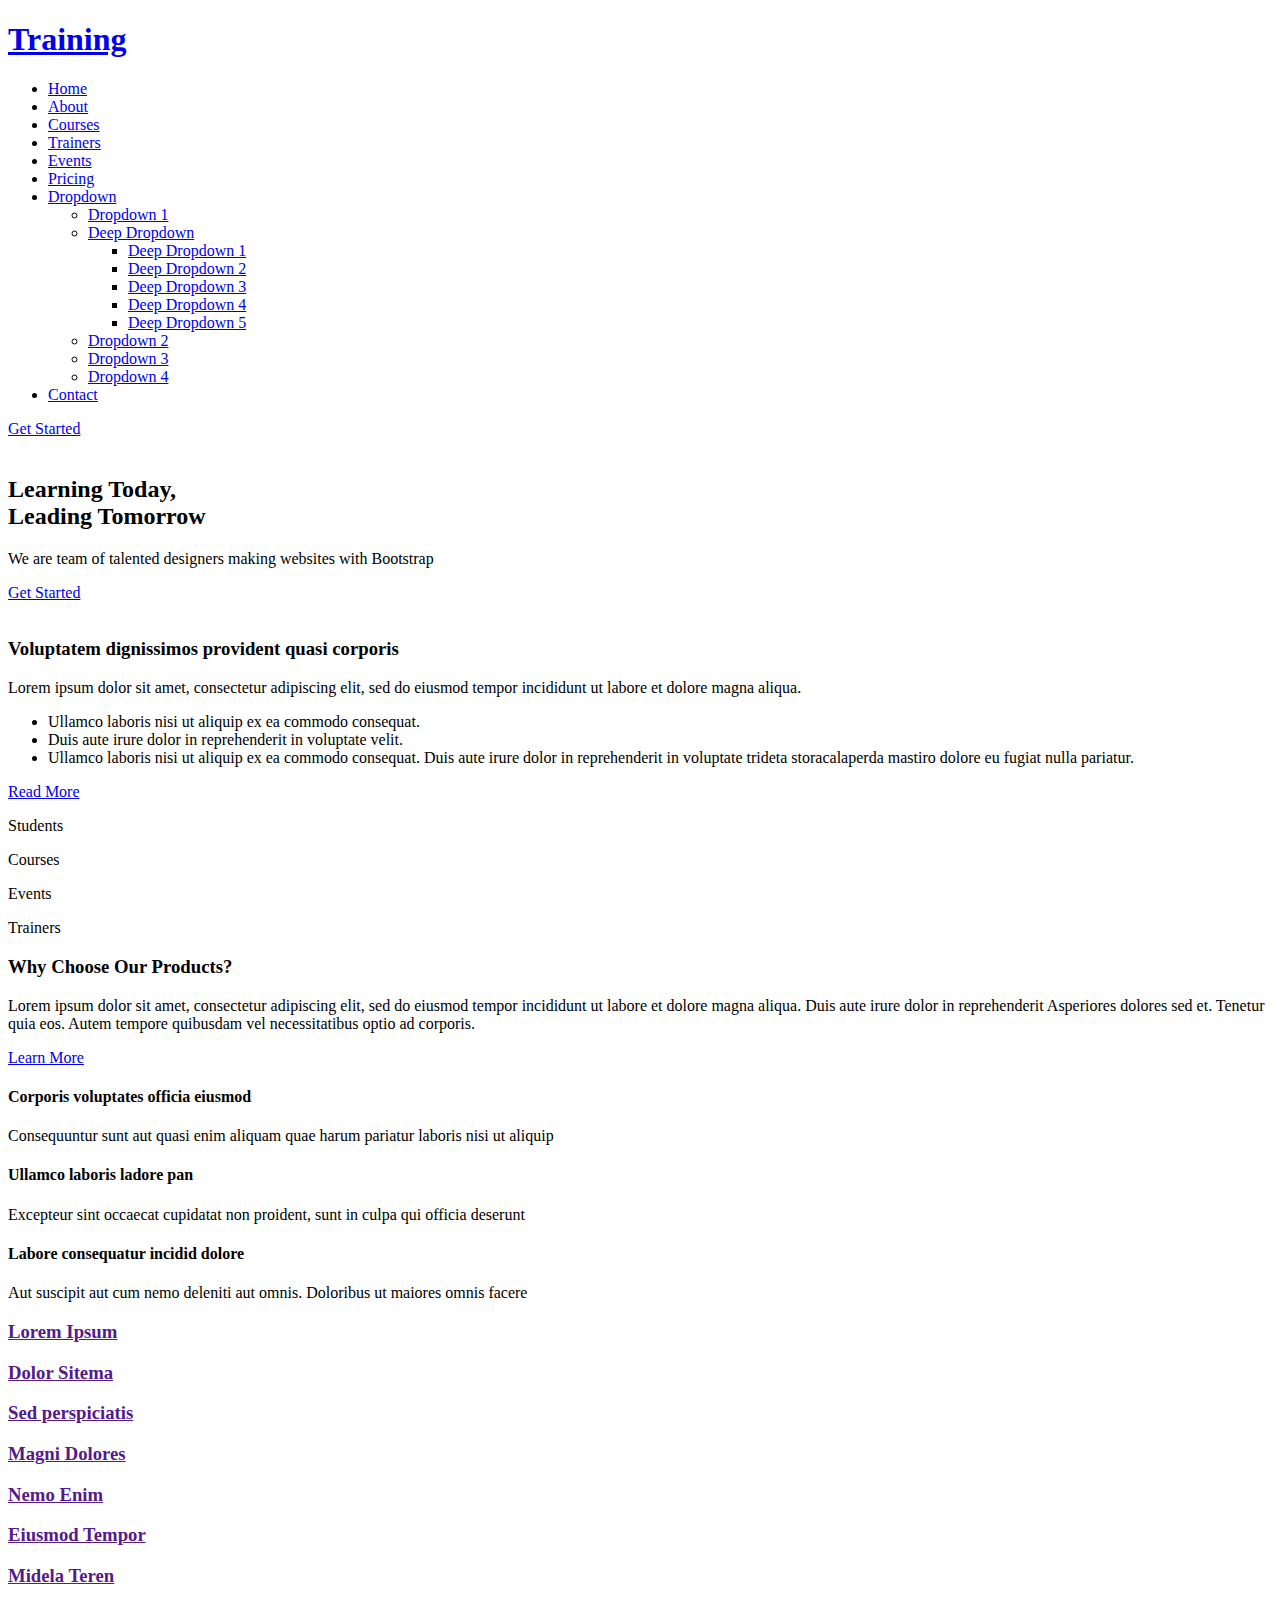
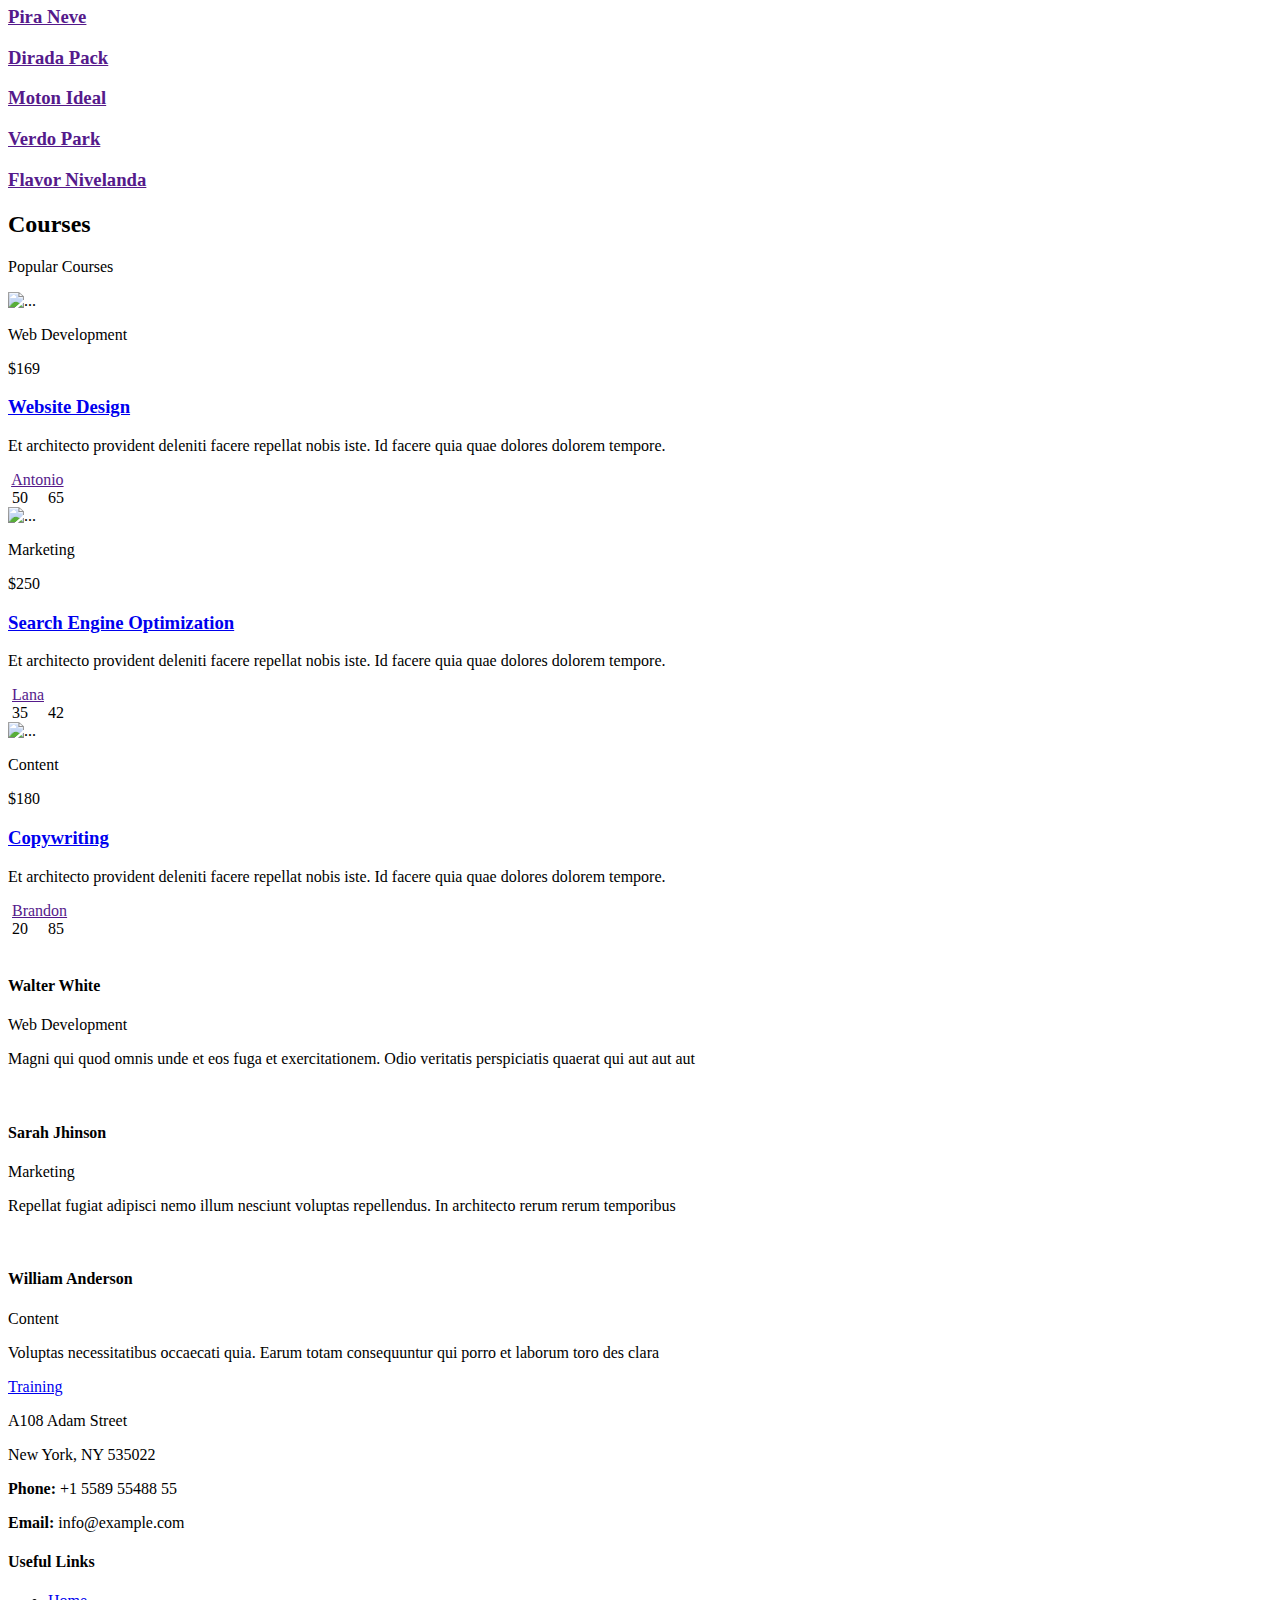
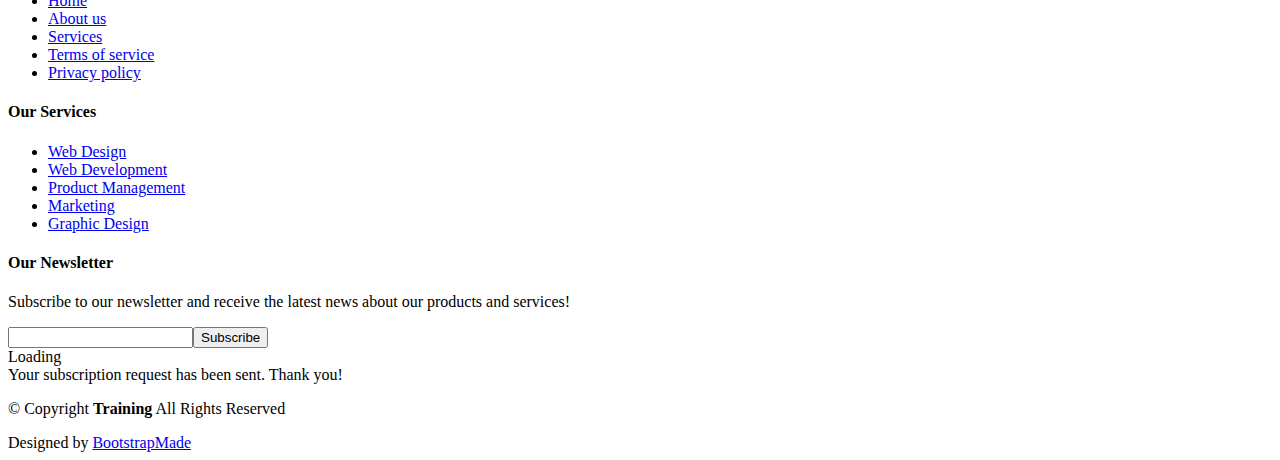
==== index.html @ cc20bf3d "first commit" ====
<!DOCTYPE html>
<html lang="en">

<head>
  <meta charset="utf-8">
  <meta content="width=device-width, initial-scale=1.0" name="viewport">
  <title>Index - Training Bootstrap Template</title>
  <meta content="" name="description">
  <meta content="" name="keywords">

  <!-- Favicons -->
  <link href="assets/img/favicon.png" rel="icon">
  <link href="assets/img/apple-touch-icon.png" rel="apple-touch-icon">

  <!-- Fonts -->
  <link href="https://fonts.googleapis.com" rel="preconnect">
  <link href="https://fonts.gstatic.com" rel="preconnect" crossorigin>
  <link href="https://fonts.googleapis.com/css2?family=Open+Sans:ital,wght@0,300;0,400;0,500;0,600;0,700;0,800;1,300;1,400;1,500;1,600;1,700;1,800&family=Poppins:ital,wght@0,100;0,200;0,300;0,400;0,500;0,600;0,700;0,800;0,900;1,100;1,200;1,300;1,400;1,500;1,600;1,700;1,800;1,900&family=Raleway:ital,wght@0,100;0,200;0,300;0,400;0,500;0,600;0,700;0,800;0,900;1,100;1,200;1,300;1,400;1,500;1,600;1,700;1,800;1,900&display=swap" rel="stylesheet">

  <!-- Vendor CSS Files -->
  <link href="assets/vendor/bootstrap/css/bootstrap.min.css" rel="stylesheet">
  <link href="assets/vendor/bootstrap-icons/bootstrap-icons.css" rel="stylesheet">
  <link href="assets/vendor/aos/aos.css" rel="stylesheet">
  <link href="assets/vendor/glightbox/css/glightbox.min.css" rel="stylesheet">
  <link href="assets/vendor/swiper/swiper-bundle.min.css" rel="stylesheet">

  <!-- Main CSS File -->
  <link href="assets/css/main.css" rel="stylesheet">

  <!-- =======================================================
  * Template Name: Training
  * Template URL: https://bootstrapmade.com/Training-free-education-bootstrap-theme/
  * Updated: May 10 2024 with Bootstrap v5.3.3
  * Author: BootstrapMade.com
  * License: https://bootstrapmade.com/license/
  ======================================================== -->
</head>

<body class="index-page">

  <header id="header" class="header d-flex align-items-center sticky-top">
    <div class="container-fluid container-xl position-relative d-flex align-items-center">

      <a href="index.html" class="logo d-flex align-items-center me-auto">
        <!-- Uncomment the line below if you also wish to use an image logo -->
        <!-- <img src="assets/img/logo.png" alt=""> -->
        <h1 class="sitename">Training</h1>
      </a>

      <nav id="navmenu" class="navmenu">
        <ul>
          <li><a href="index.html" class="active">Home</a></li>
          <li><a href="about.html">About</a></li>
          <li><a href="courses.html">Courses</a></li>
          <li><a href="trainers.html">Trainers</a></li>
          <li><a href="events.html">Events</a></li>
          <li><a href="pricing.html">Pricing</a></li>
          <li class="dropdown"><a href="#"><span>Dropdown</span> <i class="bi bi-chevron-down toggle-dropdown"></i></a>
            <ul>
              <li><a href="#">Dropdown 1</a></li>
              <li class="dropdown"><a href="#"><span>Deep Dropdown</span> <i class="bi bi-chevron-down toggle-dropdown"></i></a>
                <ul>
                  <li><a href="#">Deep Dropdown 1</a></li>
                  <li><a href="#">Deep Dropdown 2</a></li>
                  <li><a href="#">Deep Dropdown 3</a></li>
                  <li><a href="#">Deep Dropdown 4</a></li>
                  <li><a href="#">Deep Dropdown 5</a></li>
                </ul>
              </li>
              <li><a href="#">Dropdown 2</a></li>
              <li><a href="#">Dropdown 3</a></li>
              <li><a href="#">Dropdown 4</a></li>
            </ul>
          </li>
          <li><a href="contact.html">Contact</a></li>
        </ul>
        <i class="mobile-nav-toggle d-xl-none bi bi-list"></i>
      </nav>

      <a class="btn-getstarted" href="courses.html">Get Started</a>

    </div>
  </header>

  <main class="main">

    <!-- Hero Section -->
    <section id="hero" class="hero section">

      <img src="assets/img/hero-bg.jpg" alt="" data-aos="fade-in">

      <div class="container">
        <h2 data-aos="fade-up" data-aos-delay="100" class="">Learning Today,<br>Leading Tomorrow</h2>
        <p data-aos="fade-up" data-aos-delay="200">We are team of talented designers making websites with Bootstrap</p>
        <div class="d-flex mt-4" data-aos="fade-up" data-aos-delay="300">
          <a href="courses.html" class="btn-get-started">Get Started</a>
        </div>
      </div>

    </section><!-- /Hero Section -->

    <!-- About Section -->
    <section id="about" class="about section">

      <div class="container">

        <div class="row gy-4">

          <div class="col-lg-6 order-1 order-lg-2" data-aos="fade-up" data-aos-delay="100">
            <img src="assets/img/about.jpg" class="img-fluid" alt="">
          </div>

          <div class="col-lg-6 order-2 order-lg-1 content" data-aos="fade-up" data-aos-delay="200">
            <h3>Voluptatem dignissimos provident quasi corporis</h3>
            <p class="fst-italic">
              Lorem ipsum dolor sit amet, consectetur adipiscing elit, sed do eiusmod tempor incididunt ut labore et dolore
              magna aliqua.
            </p>
            <ul>
              <li><i class="bi bi-check-circle"></i> <span>Ullamco laboris nisi ut aliquip ex ea commodo consequat.</span></li>
              <li><i class="bi bi-check-circle"></i> <span>Duis aute irure dolor in reprehenderit in voluptate velit.</span></li>
              <li><i class="bi bi-check-circle"></i> <span>Ullamco laboris nisi ut aliquip ex ea commodo consequat. Duis aute irure dolor in reprehenderit in voluptate trideta storacalaperda mastiro dolore eu fugiat nulla pariatur.</span></li>
            </ul>
            <a href="#" class="read-more"><span>Read More</span><i class="bi bi-arrow-right"></i></a>
          </div>

        </div>

      </div>

    </section><!-- /About Section -->

    <!-- Counts Section -->
    <section id="counts" class="section counts">

      <div class="container" data-aos="fade-up" data-aos-delay="100">

        <div class="row gy-4">

          <div class="col-lg-3 col-md-6">
            <div class="stats-item text-center w-100 h-100">
              <span data-purecounter-start="0" data-purecounter-end="1232" data-purecounter-duration="1" class="purecounter"></span>
              <p class="">Students</p>
            </div>
          </div><!-- End Stats Item -->

          <div class="col-lg-3 col-md-6">
            <div class="stats-item text-center w-100 h-100">
              <span data-purecounter-start="0" data-purecounter-end="64" data-purecounter-duration="1" class="purecounter"></span>
              <p class="">Courses</p>
            </div>
          </div><!-- End Stats Item -->

          <div class="col-lg-3 col-md-6">
            <div class="stats-item text-center w-100 h-100">
              <span data-purecounter-start="0" data-purecounter-end="42" data-purecounter-duration="1" class="purecounter"></span>
              <p class="">Events</p>
            </div>
          </div><!-- End Stats Item -->

          <div class="col-lg-3 col-md-6">
            <div class="stats-item text-center w-100 h-100">
              <span data-purecounter-start="0" data-purecounter-end="24" data-purecounter-duration="1" class="purecounter"></span>
              <p class="">Trainers</p>
            </div>
          </div><!-- End Stats Item -->

        </div>

      </div>

    </section><!-- /Counts Section -->

    <!-- Why Us Section -->
    <section id="why-us" class="section why-us">

      <div class="container">

        <div class="row gy-4">

          <div class="col-lg-4" data-aos="fade-up" data-aos-delay="100">
            <div class="why-box">
              <h3>Why Choose Our Products?</h3>
              <p>
                Lorem ipsum dolor sit amet, consectetur adipiscing elit, sed do eiusmod tempor incididunt ut labore et dolore magna aliqua. Duis aute irure dolor in reprehenderit
                Asperiores dolores sed et. Tenetur quia eos. Autem tempore quibusdam vel necessitatibus optio ad corporis.
              </p>
              <div class="text-center">
                <a href="#" class="more-btn"><span>Learn More</span> <i class="bi bi-chevron-right"></i></a>
              </div>
            </div>
          </div><!-- End Why Box -->

          <div class="col-lg-8 d-flex align-items-stretch">
            <div class="row gy-4" data-aos="fade-up" data-aos-delay="200">

              <div class="col-xl-4">
                <div class="icon-box d-flex flex-column justify-content-center align-items-center">
                  <i class="bi bi-clipboard-data"></i>
                  <h4>Corporis voluptates officia eiusmod</h4>
                  <p>Consequuntur sunt aut quasi enim aliquam quae harum pariatur laboris nisi ut aliquip</p>
                </div>
              </div><!-- End Icon Box -->

              <div class="col-xl-4" data-aos="fade-up" data-aos-delay="300">
                <div class="icon-box d-flex flex-column justify-content-center align-items-center">
                  <i class="bi bi-gem"></i>
                  <h4>Ullamco laboris ladore pan</h4>
                  <p>Excepteur sint occaecat cupidatat non proident, sunt in culpa qui officia deserunt</p>
                </div>
              </div><!-- End Icon Box -->

              <div class="col-xl-4" data-aos="fade-up" data-aos-delay="400">
                <div class="icon-box d-flex flex-column justify-content-center align-items-center">
                  <i class="bi bi-inboxes"></i>
                  <h4>Labore consequatur incidid dolore</h4>
                  <p>Aut suscipit aut cum nemo deleniti aut omnis. Doloribus ut maiores omnis facere</p>
                </div>
              </div><!-- End Icon Box -->

            </div>
          </div>

        </div>

      </div>

    </section><!-- /Why Us Section -->

    <!-- Features Section -->
    <section id="features" class="features section">

      <div class="container">

        <div class="row gy-4">

          <div class="col-lg-3 col-md-4" data-aos="fade-up" data-aos-delay="100">
            <div class="features-item">
              <i class="bi bi-eye" style="color: #ffbb2c;"></i>
              <h3><a href="" class="stretched-link">Lorem Ipsum</a></h3>
            </div>
          </div><!-- End Feature Item -->

          <div class="col-lg-3 col-md-4" data-aos="fade-up" data-aos-delay="200">
            <div class="features-item">
              <i class="bi bi-infinity" style="color: #5578ff;"></i>
              <h3><a href="" class="stretched-link">Dolor Sitema</a></h3>
            </div>
          </div><!-- End Feature Item -->

          <div class="col-lg-3 col-md-4" data-aos="fade-up" data-aos-delay="300">
            <div class="features-item">
              <i class="bi bi-mortarboard" style="color: #e80368;"></i>
              <h3><a href="" class="stretched-link">Sed perspiciatis</a></h3>
            </div>
          </div><!-- End Feature Item -->

          <div class="col-lg-3 col-md-4" data-aos="fade-up" data-aos-delay="400">
            <div class="features-item">
              <i class="bi bi-nut" style="color: #e361ff;"></i>
              <h3><a href="" class="stretched-link">Magni Dolores</a></h3>
            </div>
          </div><!-- End Feature Item -->

          <div class="col-lg-3 col-md-4" data-aos="fade-up" data-aos-delay="500">
            <div class="features-item">
              <i class="bi bi-shuffle" style="color: #47aeff;"></i>
              <h3><a href="" class="stretched-link">Nemo Enim</a></h3>
            </div>
          </div><!-- End Feature Item -->

          <div class="col-lg-3 col-md-4" data-aos="fade-up" data-aos-delay="600">
            <div class="features-item">
              <i class="bi bi-star" style="color: #ffa76e;"></i>
              <h3><a href="" class="stretched-link">Eiusmod Tempor</a></h3>
            </div>
          </div><!-- End Feature Item -->

          <div class="col-lg-3 col-md-4" data-aos="fade-up" data-aos-delay="700">
            <div class="features-item">
              <i class="bi bi-x-diamond" style="color: #11dbcf;"></i>
              <h3><a href="" class="stretched-link">Midela Teren</a></h3>
            </div>
          </div><!-- End Feature Item -->

          <div class="col-lg-3 col-md-4" data-aos="fade-up" data-aos-delay="800">
            <div class="features-item">
              <i class="bi bi-camera-video" style="color: #4233ff;"></i>
              <h3><a href="" class="stretched-link">Pira Neve</a></h3>
            </div>
          </div><!-- End Feature Item -->

          <div class="col-lg-3 col-md-4" data-aos="fade-up" data-aos-delay="900">
            <div class="features-item">
              <i class="bi bi-command" style="color: #b2904f;"></i>
              <h3><a href="" class="stretched-link">Dirada Pack</a></h3>
            </div>
          </div><!-- End Feature Item -->

          <div class="col-lg-3 col-md-4" data-aos="fade-up" data-aos-delay="1000">
            <div class="features-item">
              <i class="bi bi-dribbble" style="color: #b20969;"></i>
              <h3><a href="" class="stretched-link">Moton Ideal</a></h3>
            </div>
          </div><!-- End Feature Item -->

          <div class="col-lg-3 col-md-4" data-aos="fade-up" data-aos-delay="1100">
            <div class="features-item">
              <i class="bi bi-activity" style="color: #ff5828;"></i>
              <h3><a href="" class="stretched-link">Verdo Park</a></h3>
            </div>
          </div><!-- End Feature Item -->

          <div class="col-lg-3 col-md-4" data-aos="fade-up" data-aos-delay="1200">
            <div class="features-item">
              <i class="bi bi-brightness-high" style="color: #29cc61;"></i>
              <h3><a href="" class="stretched-link">Flavor Nivelanda</a></h3>
            </div>
          </div><!-- End Feature Item -->

        </div>

      </div>

    </section><!-- /Features Section -->

    <!-- Courses Section -->
    <section id="courses" class="courses section">

      <!-- Section Title -->
      <div class="container section-title" data-aos="fade-up">
        <h2>Courses</h2>
        <p class="">Popular Courses</p>
      </div><!-- End Section Title -->

      <div class="container">

        <div class="row">

          <div class="col-lg-4 col-md-6 d-flex align-items-stretch" data-aos="zoom-in" data-aos-delay="100">
            <div class="course-item">
              <img src="assets/img/course-1.jpg" class="img-fluid" alt="...">
              <div class="course-content">
                <div class="d-flex justify-content-between align-items-center mb-3">
                  <p class="category">Web Development</p>
                  <p class="price">$169</p>
                </div>

                <h3><a href="course-details.html">Website Design</a></h3>
                <p class="description">Et architecto provident deleniti facere repellat nobis iste. Id facere quia quae dolores dolorem tempore.</p>
                <div class="trainer d-flex justify-content-between align-items-center">
                  <div class="trainer-profile d-flex align-items-center">
                    <img src="assets/img/trainers/trainer-1-2.jpg" class="img-fluid" alt="">
                    <a href="" class="trainer-link">Antonio</a>
                  </div>
                  <div class="trainer-rank d-flex align-items-center">
                    <i class="bi bi-person user-icon"></i>&nbsp;50
                    &nbsp;&nbsp;
                    <i class="bi bi-heart heart-icon"></i>&nbsp;65
                  </div>
                </div>
              </div>
            </div>
          </div> <!-- End Course Item-->

          <div class="col-lg-4 col-md-6 d-flex align-items-stretch mt-4 mt-md-0" data-aos="zoom-in" data-aos-delay="200">
            <div class="course-item">
              <img src="assets/img/course-2.jpg" class="img-fluid" alt="...">
              <div class="course-content">
                <div class="d-flex justify-content-between align-items-center mb-3">
                  <p class="category">Marketing</p>
                  <p class="price">$250</p>
                </div>

                <h3><a href="course-details.html">Search Engine Optimization</a></h3>
                <p class="description">Et architecto provident deleniti facere repellat nobis iste. Id facere quia quae dolores dolorem tempore.</p>
                <div class="trainer d-flex justify-content-between align-items-center">
                  <div class="trainer-profile d-flex align-items-center">
                    <img src="assets/img/trainers/trainer-2-2.jpg" class="img-fluid" alt="">
                    <a href="" class="trainer-link">Lana</a>
                  </div>
                  <div class="trainer-rank d-flex align-items-center">
                    <i class="bi bi-person user-icon"></i>&nbsp;35
                    &nbsp;&nbsp;
                    <i class="bi bi-heart heart-icon"></i>&nbsp;42
                  </div>
                </div>
              </div>
            </div>
          </div> <!-- End Course Item-->

          <div class="col-lg-4 col-md-6 d-flex align-items-stretch mt-4 mt-lg-0" data-aos="zoom-in" data-aos-delay="300">
            <div class="course-item">
              <img src="assets/img/course-3.jpg" class="img-fluid" alt="...">
              <div class="course-content">
                <div class="d-flex justify-content-between align-items-center mb-3">
                  <p class="category">Content</p>
                  <p class="price">$180</p>
                </div>

                <h3><a href="course-details.html">Copywriting</a></h3>
                <p class="description">Et architecto provident deleniti facere repellat nobis iste. Id facere quia quae dolores dolorem tempore.</p>
                <div class="trainer d-flex justify-content-between align-items-center">
                  <div class="trainer-profile d-flex align-items-center">
                    <img src="assets/img/trainers/trainer-3-2.jpg" class="img-fluid" alt="">
                    <a href="" class="trainer-link">Brandon</a>
                  </div>
                  <div class="trainer-rank d-flex align-items-center">
                    <i class="bi bi-person user-icon"></i>&nbsp;20
                    &nbsp;&nbsp;
                    <i class="bi bi-heart heart-icon"></i>&nbsp;85
                  </div>
                </div>
              </div>
            </div>
          </div> <!-- End Course Item-->

        </div>

      </div>

    </section><!-- /Courses Section -->

    <!-- Trainers Index Section -->
    <section id="trainers-index" class="section trainers-index">

      <div class="container">

        <div class="row">

          <div class="col-lg-4 col-md-6 d-flex" data-aos="fade-up" data-aos-delay="100">
            <div class="member">
              <img src="assets/img/trainers/trainer-1.jpg" class="img-fluid" alt="">
              <div class="member-content">
                <h4>Walter White</h4>
                <span>Web Development</span>
                <p>
                  Magni qui quod omnis unde et eos fuga et exercitationem. Odio veritatis perspiciatis quaerat qui aut aut aut
                </p>
                <div class="social">
                  <a href=""><i class="bi bi-twitter"></i></a>
                  <a href=""><i class="bi bi-facebook"></i></a>
                  <a href=""><i class="bi bi-instagram"></i></a>
                  <a href=""><i class="bi bi-linkedin"></i></a>
                </div>
              </div>
            </div>
          </div><!-- End Team Member -->

          <div class="col-lg-4 col-md-6 d-flex" data-aos="fade-up" data-aos-delay="200">
            <div class="member">
              <img src="assets/img/trainers/trainer-2.jpg" class="img-fluid" alt="">
              <div class="member-content">
                <h4>Sarah Jhinson</h4>
                <span>Marketing</span>
                <p>
                  Repellat fugiat adipisci nemo illum nesciunt voluptas repellendus. In architecto rerum rerum temporibus
                </p>
                <div class="social">
                  <a href=""><i class="bi bi-twitter"></i></a>
                  <a href=""><i class="bi bi-facebook"></i></a>
                  <a href=""><i class="bi bi-instagram"></i></a>
                  <a href=""><i class="bi bi-linkedin"></i></a>
                </div>
              </div>
            </div>
          </div><!-- End Team Member -->

          <div class="col-lg-4 col-md-6 d-flex" data-aos="fade-up" data-aos-delay="300">
            <div class="member">
              <img src="assets/img/trainers/trainer-3.jpg" class="img-fluid" alt="">
              <div class="member-content">
                <h4>William Anderson</h4>
                <span>Content</span>
                <p>
                  Voluptas necessitatibus occaecati quia. Earum totam consequuntur qui porro et laborum toro des clara
                </p>
                <div class="social">
                  <a href=""><i class="bi bi-twitter"></i></a>
                  <a href=""><i class="bi bi-facebook"></i></a>
                  <a href=""><i class="bi bi-instagram"></i></a>
                  <a href=""><i class="bi bi-linkedin"></i></a>
                </div>
              </div>
            </div>
          </div><!-- End Team Member -->

        </div>

      </div>

    </section><!-- /Trainers Index Section -->

  </main>

  <footer id="footer" class="footer position-relative">

    <div class="container footer-top">
      <div class="row gy-4">
        <div class="col-lg-4 col-md-6 footer-about">
          <a href="index.html" class="logo d-flex align-items-center">
            <span class="sitename">Training</span>
          </a>
          <div class="footer-contact pt-3">
            <p>A108 Adam Street</p>
            <p>New York, NY 535022</p>
            <p class="mt-3"><strong>Phone:</strong> <span>+1 5589 55488 55</span></p>
            <p><strong>Email:</strong> <span>info@example.com</span></p>
          </div>
          <div class="social-links d-flex mt-4">
            <a href=""><i class="bi bi-twitter"></i></a>
            <a href=""><i class="bi bi-facebook"></i></a>
            <a href=""><i class="bi bi-instagram"></i></a>
            <a href=""><i class="bi bi-linkedin"></i></a>
          </div>
        </div>

        <div class="col-lg-2 col-md-3 footer-links">
          <h4>Useful Links</h4>
          <ul>
            <li><a href="#">Home</a></li>
            <li><a href="#">About us</a></li>
            <li><a href="#">Services</a></li>
            <li><a href="#">Terms of service</a></li>
            <li><a href="#">Privacy policy</a></li>
          </ul>
        </div>

        <div class="col-lg-2 col-md-3 footer-links">
          <h4>Our Services</h4>
          <ul>
            <li><a href="#">Web Design</a></li>
            <li><a href="#">Web Development</a></li>
            <li><a href="#">Product Management</a></li>
            <li><a href="#">Marketing</a></li>
            <li><a href="#">Graphic Design</a></li>
          </ul>
        </div>

        <div class="col-lg-4 col-md-12 footer-newsletter">
          <h4>Our Newsletter</h4>
          <p>Subscribe to our newsletter and receive the latest news about our products and services!</p>
          <form action="forms/newsletter.php" method="post" class="php-email-form">
            <div class="newsletter-form"><input type="email" name="email"><input type="submit" value="Subscribe"></div>
            <div class="loading">Loading</div>
            <div class="error-message"></div>
            <div class="sent-message">Your subscription request has been sent. Thank you!</div>
          </form>
        </div>

      </div>
    </div>

    <div class="container copyright text-center mt-4">
      <p>© <span>Copyright</span> <strong class="px-1 sitename">Training</strong> <span>All Rights Reserved</span></p>
      <div class="credits">
        <!-- All the links in the footer should remain intact. -->
        <!-- You can delete the links only if you've purchased the pro version. -->
        <!-- Licensing information: https://bootstrapmade.com/license/ -->
        <!-- Purchase the pro version with working PHP/AJAX contact form: [buy-url] -->
        Designed by <a href="https://bootstrapmade.com/">BootstrapMade</a>
      </div>
    </div>

  </footer>

  <!-- Scroll Top -->
  <a href="#" id="scroll-top" class="scroll-top d-flex align-items-center justify-content-center"><i class="bi bi-arrow-up-short"></i></a>

  <!-- Preloader -->
  <div id="preloader"></div>

  <!-- Vendor JS Files -->
  <script src="assets/vendor/bootstrap/js/bootstrap.bundle.min.js"></script>
  <script src="assets/vendor/php-email-form/validate.js"></script>
  <script src="assets/vendor/aos/aos.js"></script>
  <script src="assets/vendor/glightbox/js/glightbox.min.js"></script>
  <script src="assets/vendor/purecounter/purecounter_vanilla.js"></script>
  <script src="assets/vendor/swiper/swiper-bundle.min.js"></script>

  <!-- Main JS File -->
  <script src="assets/js/main.js"></script>

</body>

</html>
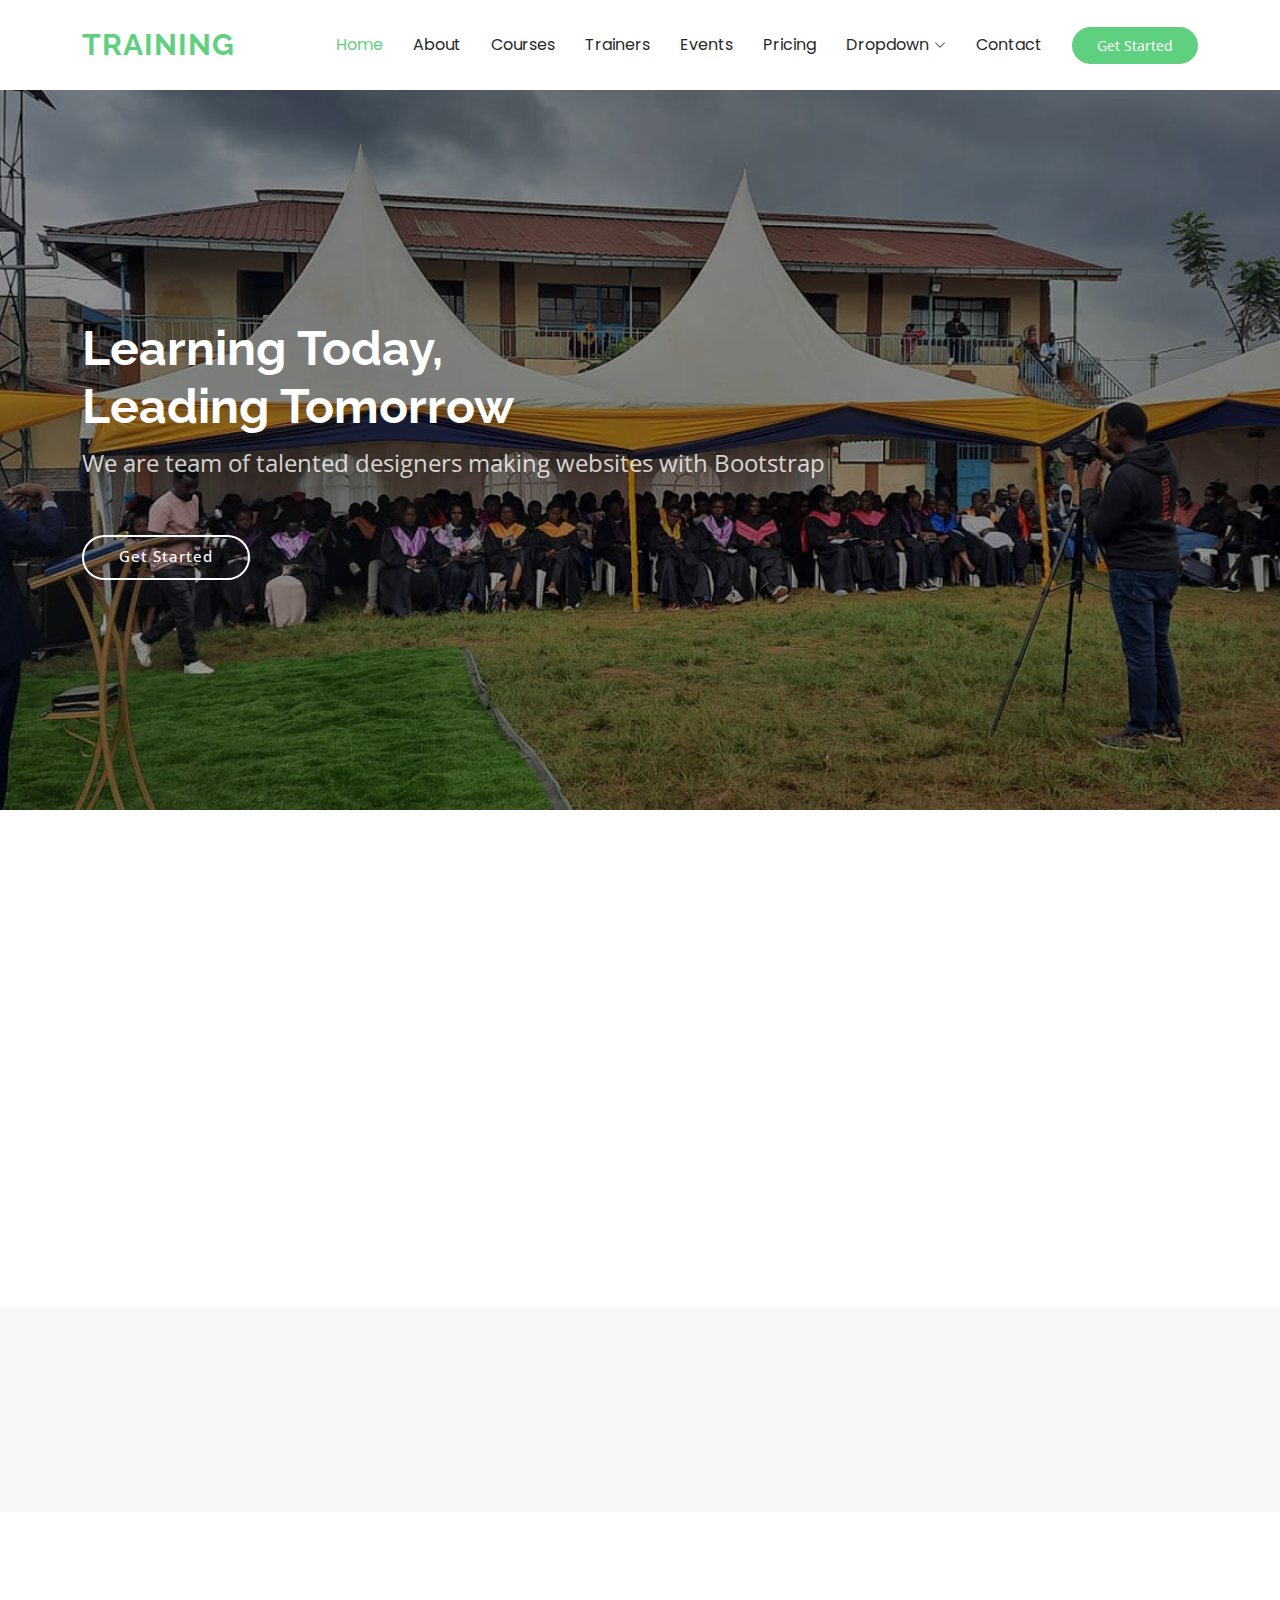
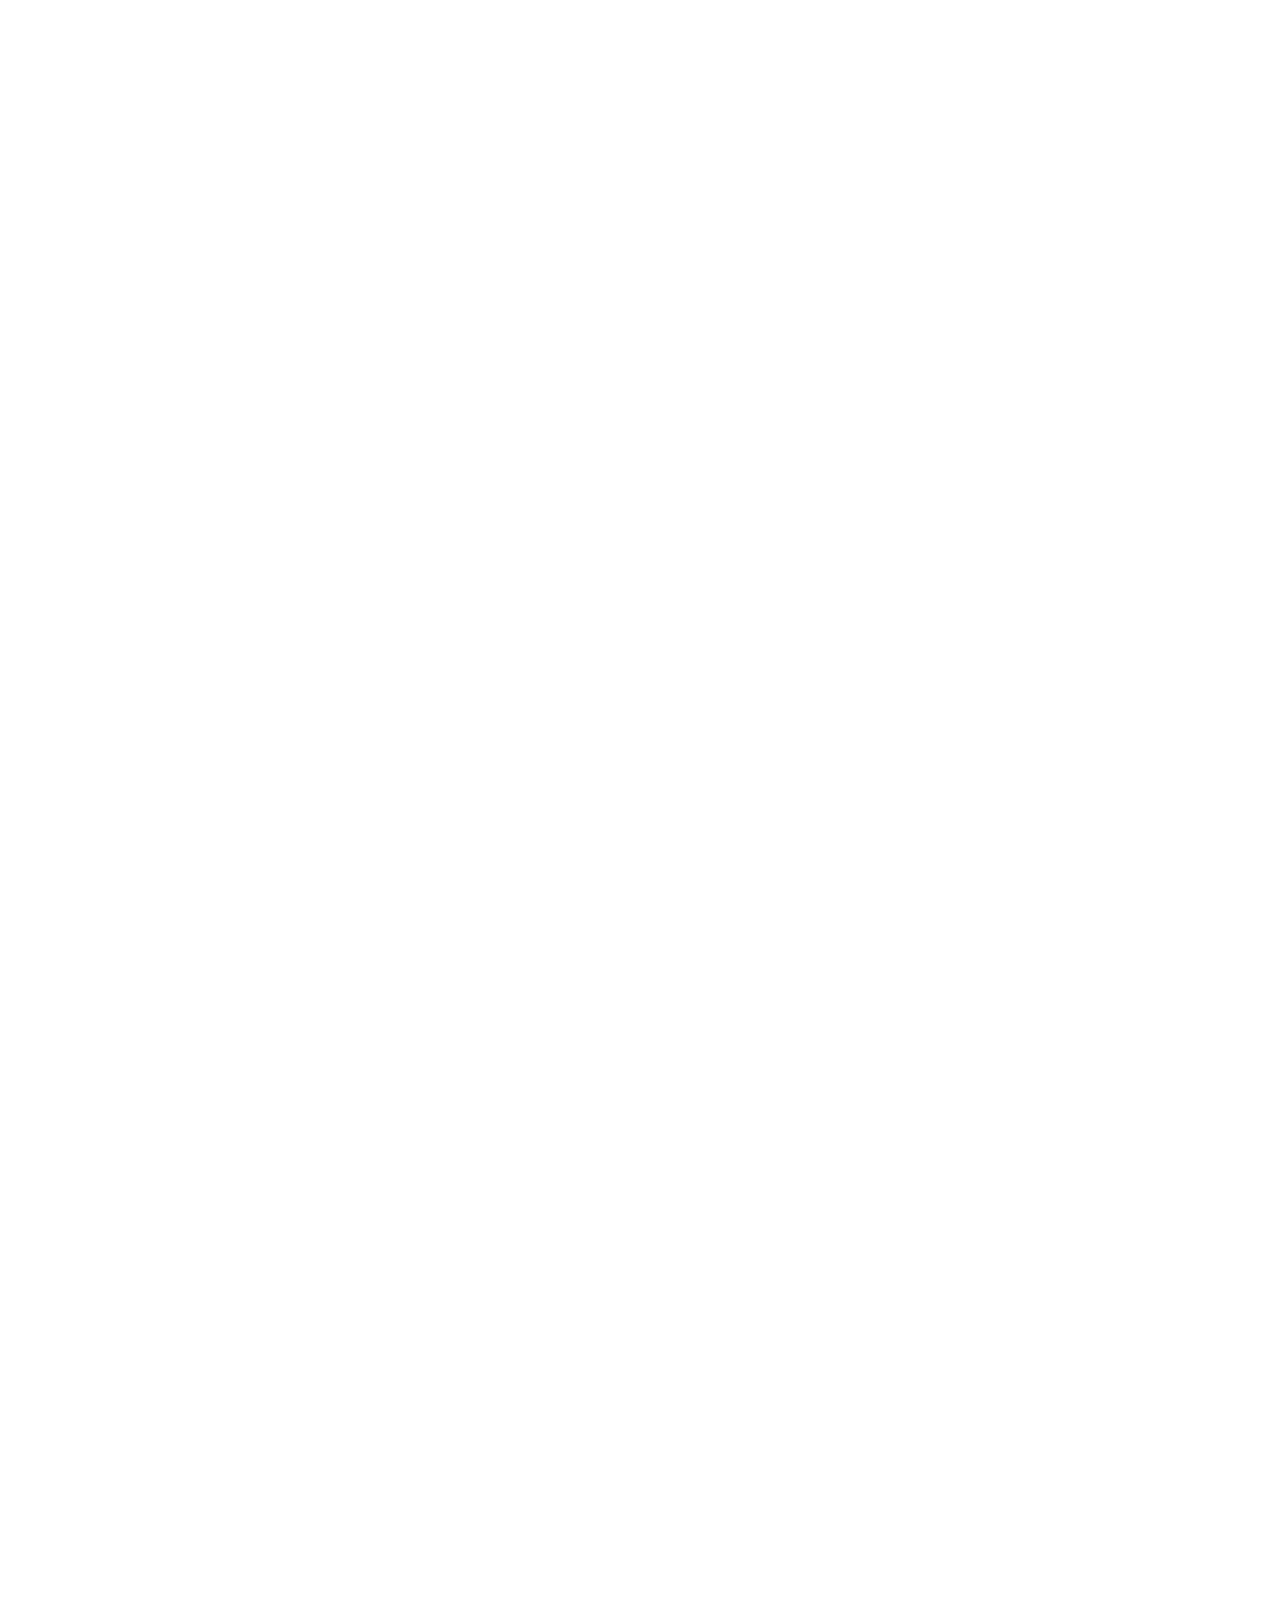
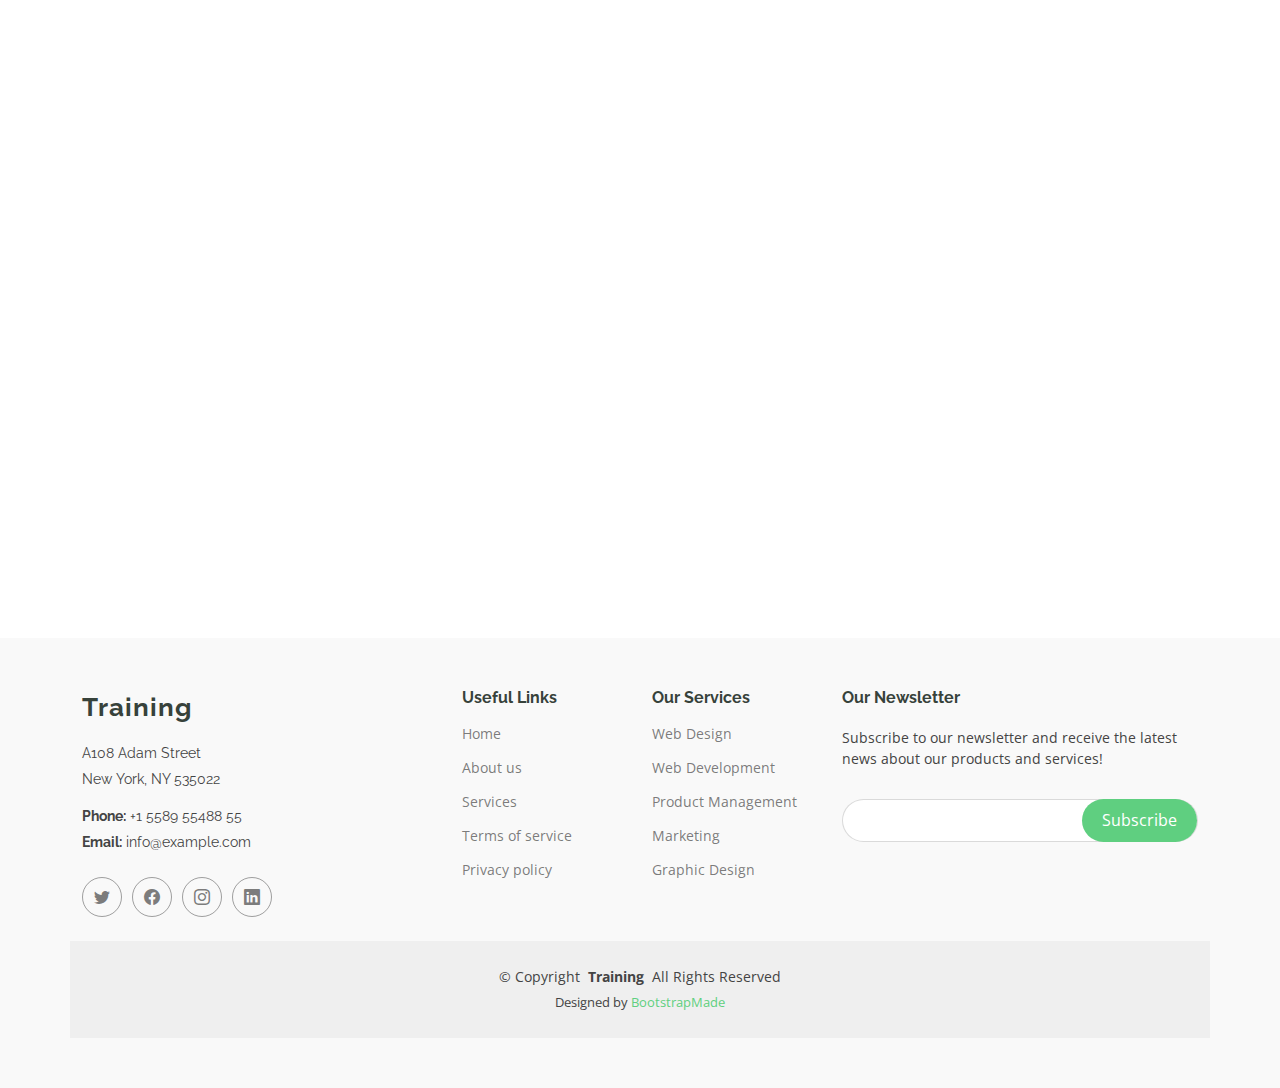
==== commit 3571e60e: "first commit" ====
--- a/index.html
+++ b/index.html
@@ -87,7 +87,7 @@
     <!-- Hero Section -->
     <section id="hero" class="hero section">
 
-      <img src="assets/img/hero-bg.jpg" alt="" data-aos="fade-in">
+      <img src="assets/img/poly/poly 1.jpg" alt="" data-aos="fade-in">
 
       <div class="container">
         <h2 data-aos="fade-up" data-aos-delay="100" class="">Learning Today,<br>Leading Tomorrow</h2>
@@ -107,7 +107,7 @@
         <div class="row gy-4">
 
           <div class="col-lg-6 order-1 order-lg-2" data-aos="fade-up" data-aos-delay="100">
-            <img src="assets/img/about.jpg" class="img-fluid" alt="">
+            <img src="assets/img/poly/poly 2.jpg" class="img-fluid" alt="">
           </div>
 
           <div class="col-lg-6 order-2 order-lg-1 content" data-aos="fade-up" data-aos-delay="200">
@@ -339,14 +339,14 @@
 
           <div class="col-lg-4 col-md-6 d-flex align-items-stretch" data-aos="zoom-in" data-aos-delay="100">
             <div class="course-item">
-              <img src="assets/img/course-1.jpg" class="img-fluid" alt="...">
+              <img src="assets/img/poly/poly 3.jpg" class="img-fluid" alt="...">
               <div class="course-content">
                 <div class="d-flex justify-content-between align-items-center mb-3">
-                  <p class="category">Web Development</p>
+                  <p class="category">Food Technology</p>
                   <p class="price">$169</p>
                 </div>
 
-                <h3><a href="course-details.html">Website Design</a></h3>
+                <h3><a href="course-details.html">Food Technology</a></h3>
                 <p class="description">Et architecto provident deleniti facere repellat nobis iste. Id facere quia quae dolores dolorem tempore.</p>
                 <div class="trainer d-flex justify-content-between align-items-center">
                   <div class="trainer-profile d-flex align-items-center">
@@ -365,14 +365,14 @@
 
           <div class="col-lg-4 col-md-6 d-flex align-items-stretch mt-4 mt-md-0" data-aos="zoom-in" data-aos-delay="200">
             <div class="course-item">
-              <img src="assets/img/course-2.jpg" class="img-fluid" alt="...">
+              <img src="assets/img/poly/poly 6.jpg" class="img-fluid" alt="...">
               <div class="course-content">
                 <div class="d-flex justify-content-between align-items-center mb-3">
-                  <p class="category">Marketing</p>
+                  <p class="category">Plumbing</p>
                   <p class="price">$250</p>
                 </div>
 
-                <h3><a href="course-details.html">Search Engine Optimization</a></h3>
+                <h3><a href="course-details.html">Plumbing</a></h3>
                 <p class="description">Et architecto provident deleniti facere repellat nobis iste. Id facere quia quae dolores dolorem tempore.</p>
                 <div class="trainer d-flex justify-content-between align-items-center">
                   <div class="trainer-profile d-flex align-items-center">
@@ -391,14 +391,14 @@
 
           <div class="col-lg-4 col-md-6 d-flex align-items-stretch mt-4 mt-lg-0" data-aos="zoom-in" data-aos-delay="300">
             <div class="course-item">
-              <img src="assets/img/course-3.jpg" class="img-fluid" alt="...">
+              <img src="assets/img/poly/poly 5.jpg" class="img-fluid" alt="...">
               <div class="course-content">
                 <div class="d-flex justify-content-between align-items-center mb-3">
-                  <p class="category">Content</p>
+                  <p class="category">Welding</p>
                   <p class="price">$180</p>
                 </div>
 
-                <h3><a href="course-details.html">Copywriting</a></h3>
+                <h3><a href="course-details.html">Welding </a></h3>
                 <p class="description">Et architecto provident deleniti facere repellat nobis iste. Id facere quia quae dolores dolorem tempore.</p>
                 <div class="trainer d-flex justify-content-between align-items-center">
                   <div class="trainer-profile d-flex align-items-center">
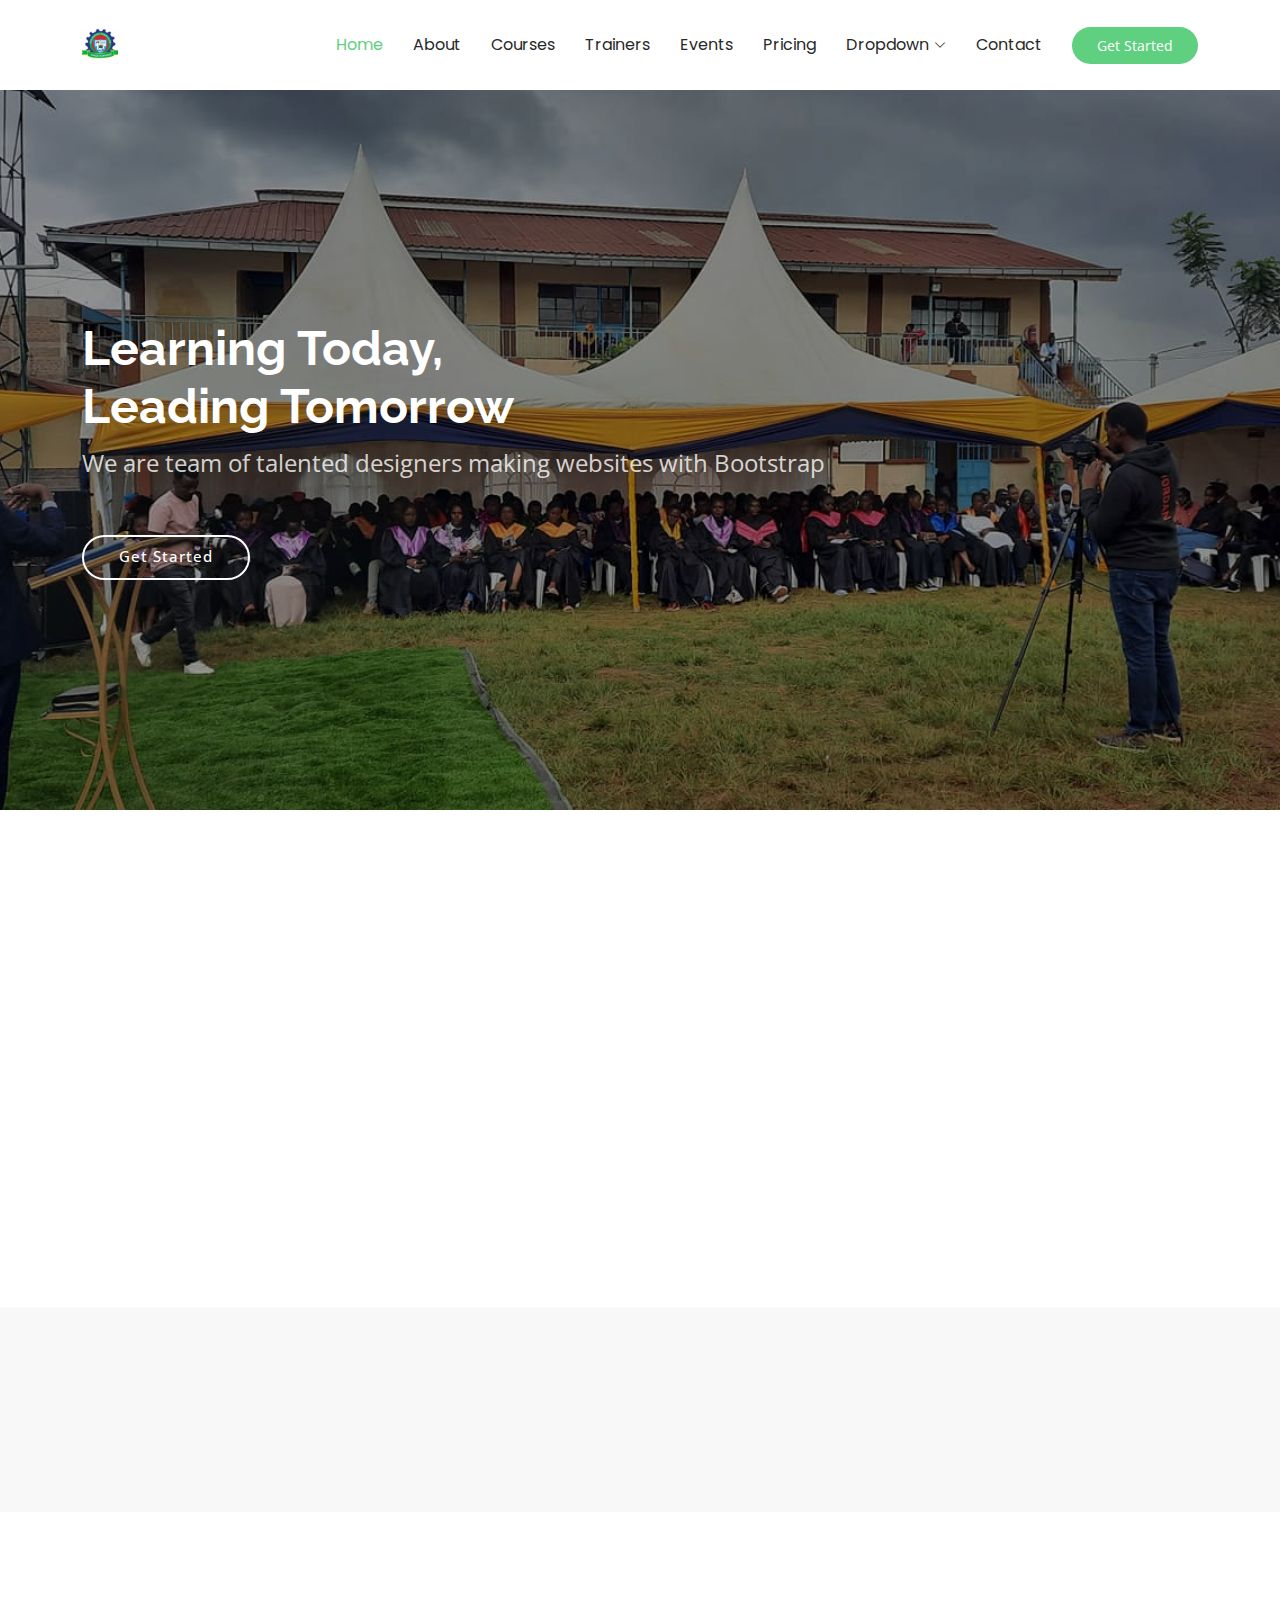
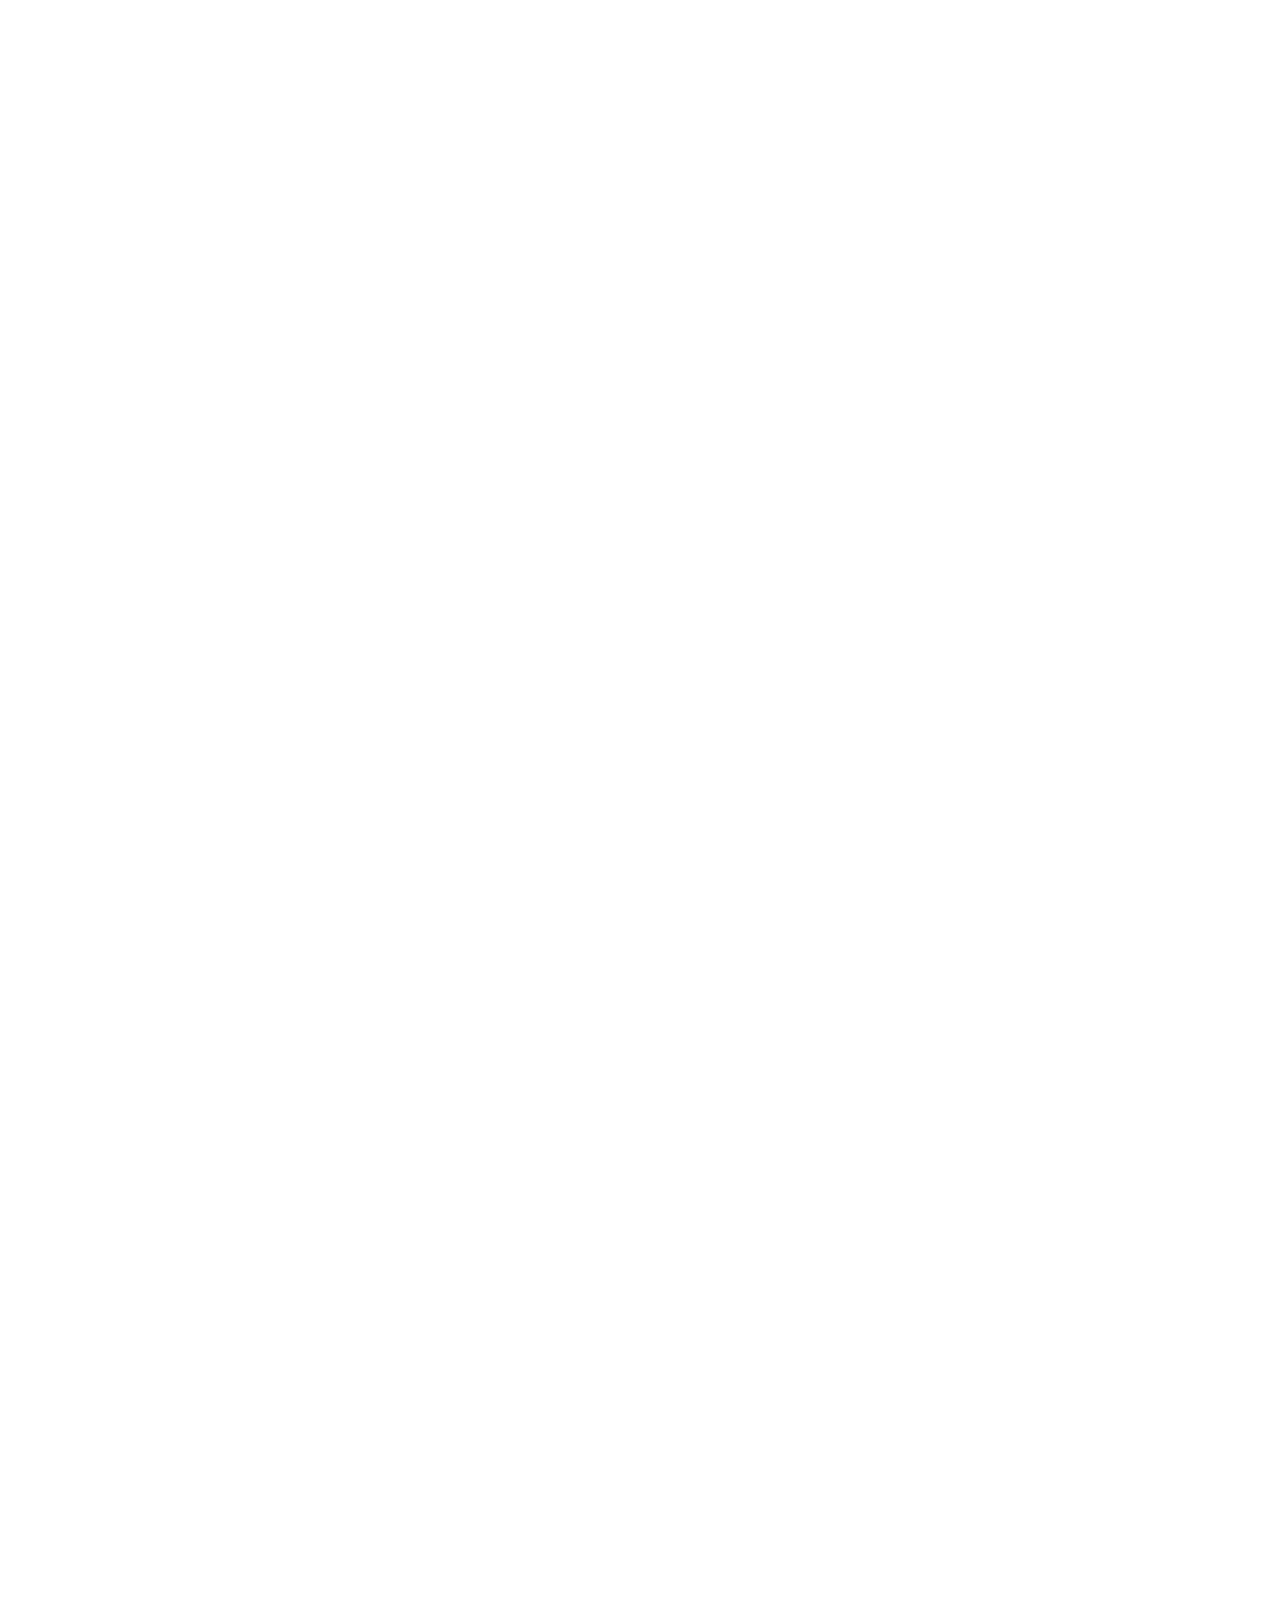
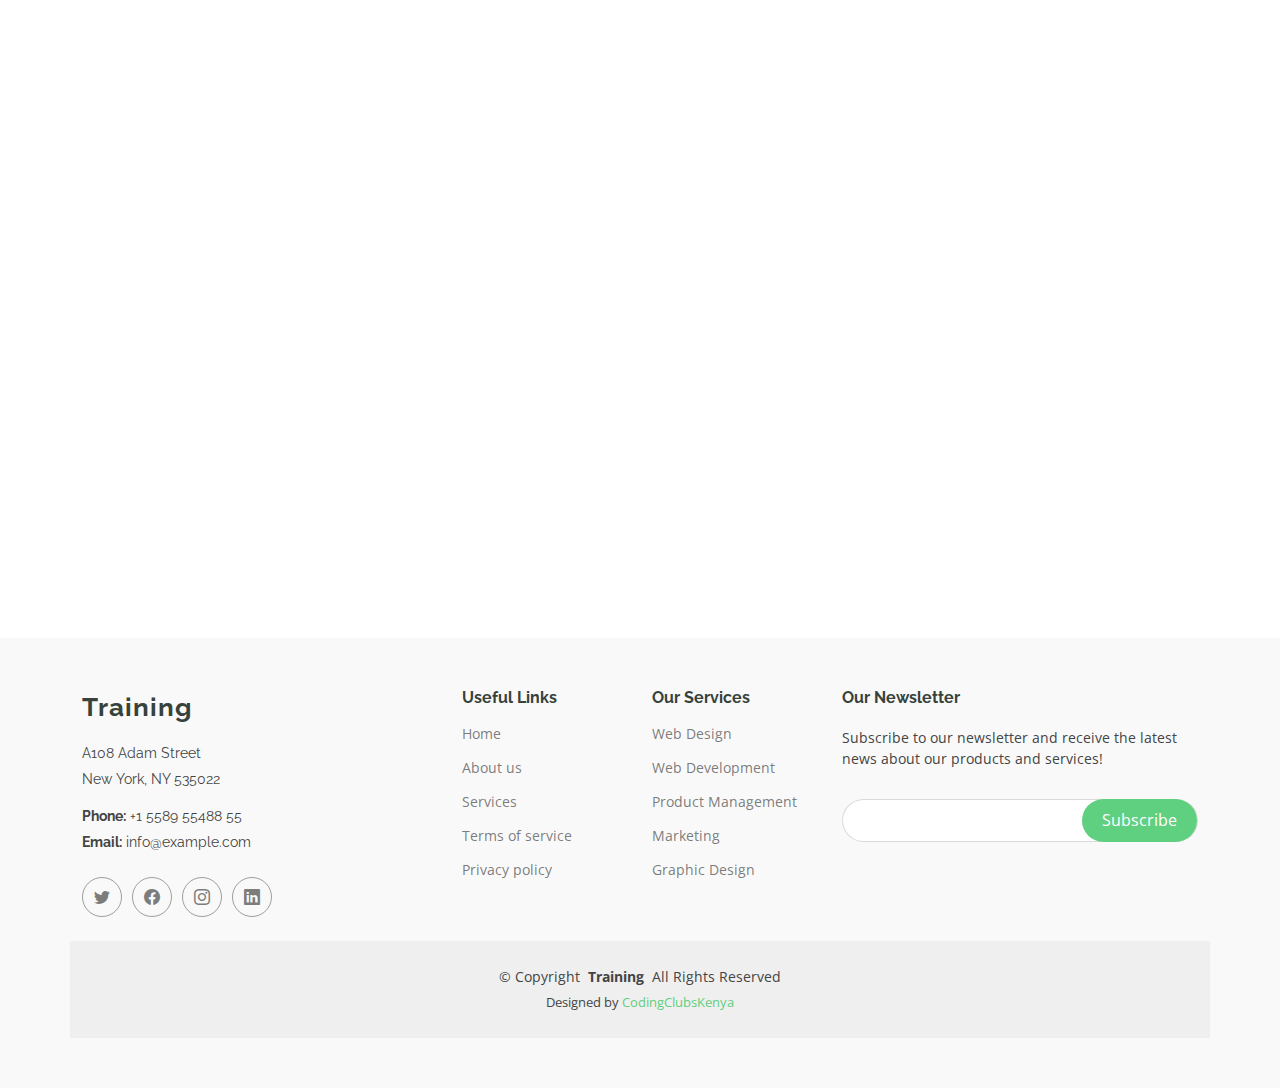
==== commit ef8100eb: "first commit" ====
--- a/index.html
+++ b/index.html
@@ -29,10 +29,10 @@
 
   <!-- =======================================================
   * Template Name: Training
-  * Template URL: https://bootstrapmade.com/Training-free-education-bootstrap-theme/
+  * Template URL: https://CodingClubsKenya.com/Training-free-education-bootstrap-theme/
   * Updated: May 10 2024 with Bootstrap v5.3.3
-  * Author: BootstrapMade.com
-  * License: https://bootstrapmade.com/license/
+  * Author: CodingClubsKenya.com
+  * License: https://CodingClubsKenya.com/license/
   ======================================================== -->
 </head>
 
@@ -44,7 +44,7 @@
       <a href="index.html" class="logo d-flex align-items-center me-auto">
         <!-- Uncomment the line below if you also wish to use an image logo -->
         <!-- <img src="assets/img/logo.png" alt=""> -->
-        <h1 class="sitename">Training</h1>
+        <h1 class="sitename">    <img src="assets/img/poly/OIP.jpg" alt="" data-aos="fade-in"></h1>
       </a>
 
       <nav id="navmenu" class="navmenu">
@@ -556,9 +556,9 @@
       <div class="credits">
         <!-- All the links in the footer should remain intact. -->
         <!-- You can delete the links only if you've purchased the pro version. -->
-        <!-- Licensing information: https://bootstrapmade.com/license/ -->
+        <!-- Licensing information: https://CodingClubsKenya.com/license/ -->
         <!-- Purchase the pro version with working PHP/AJAX contact form: [buy-url] -->
-        Designed by <a href="https://bootstrapmade.com/">BootstrapMade</a>
+        Designed by <a href="https://CodingClubsKenya.com/">CodingClubsKenya</a>
       </div>
     </div>
 
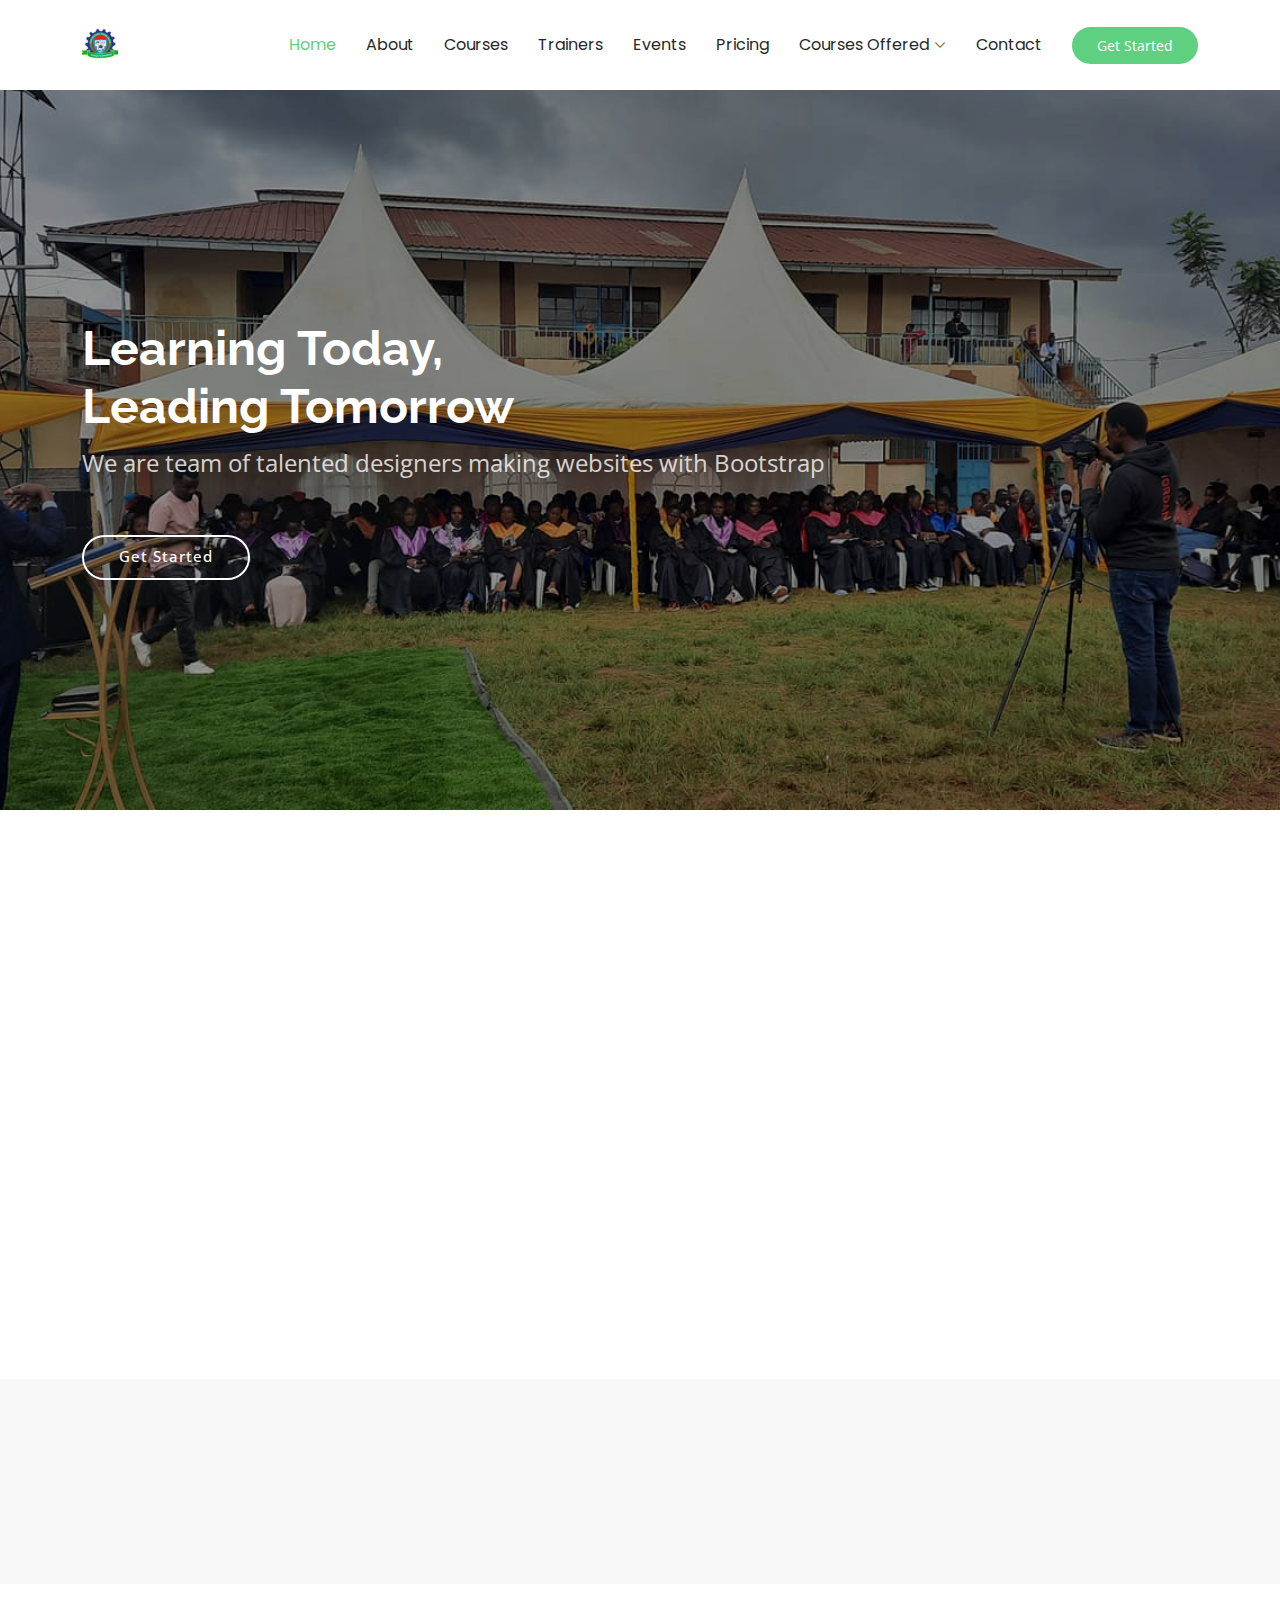
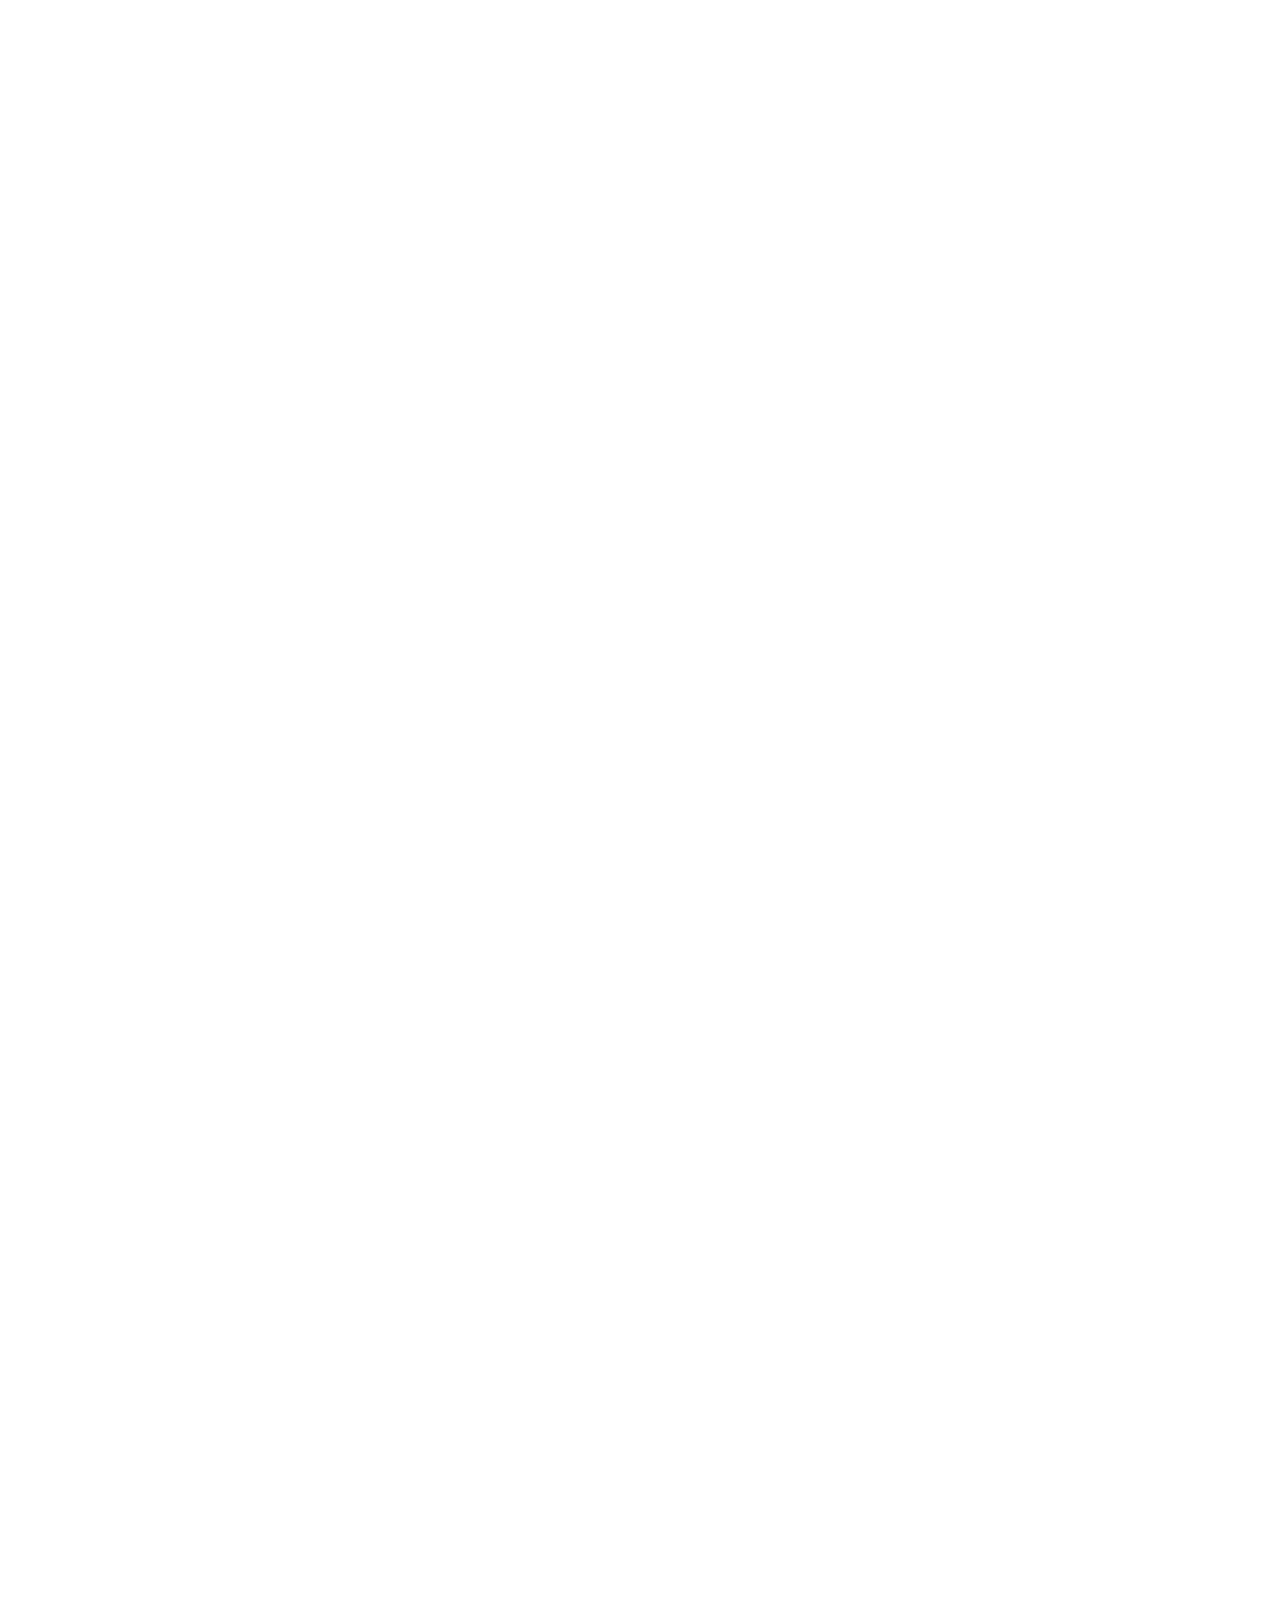
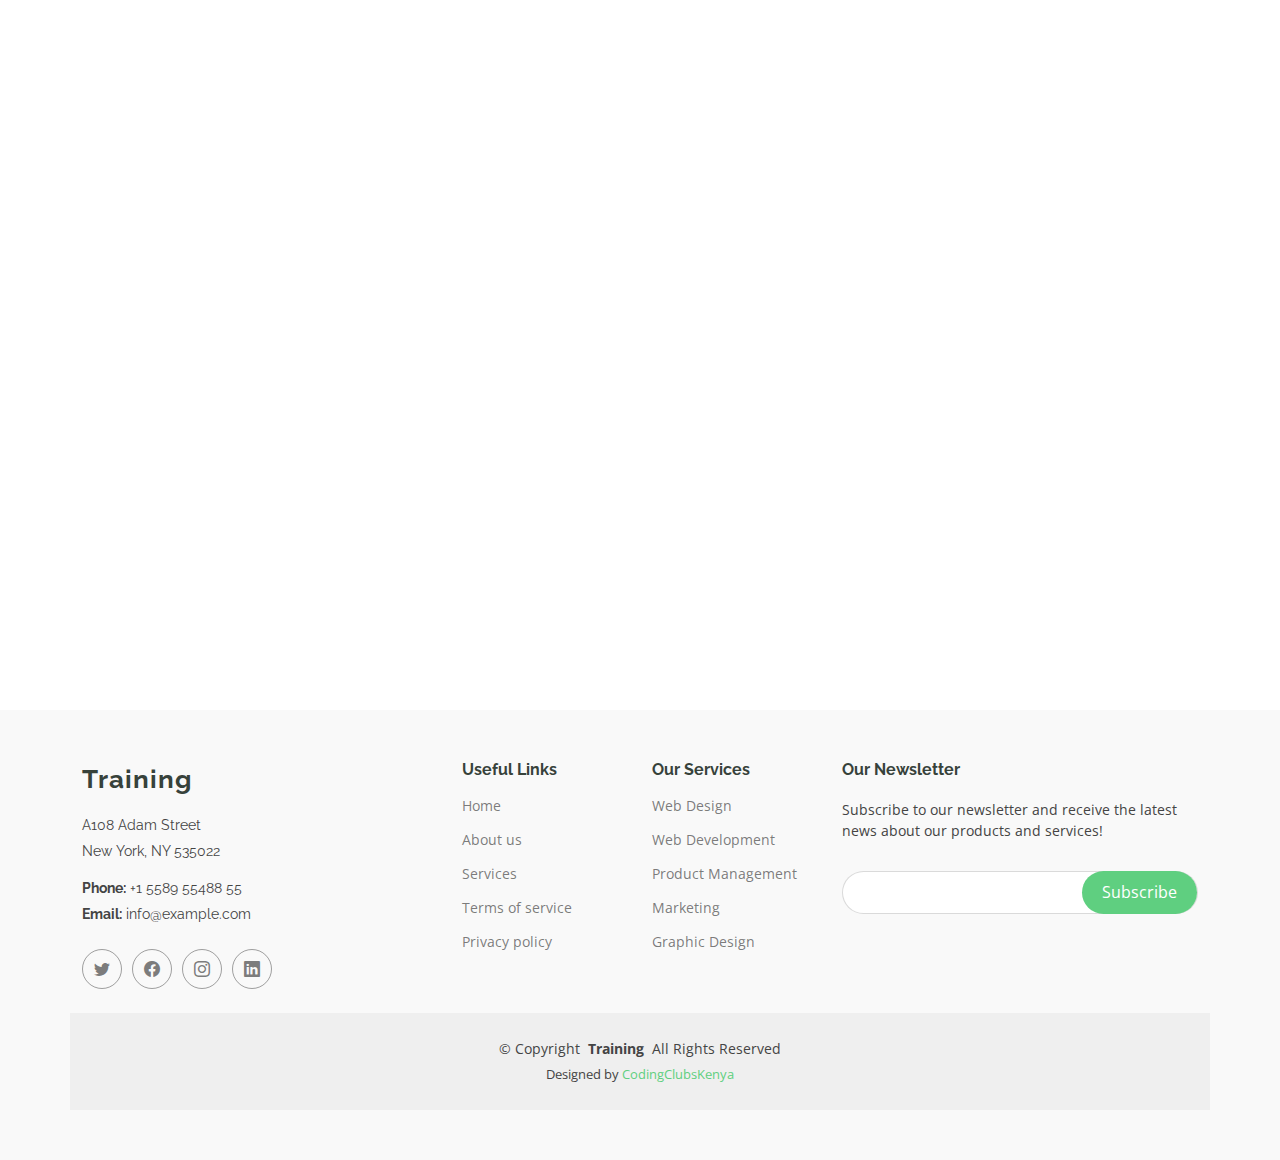
==== commit f9a27b67: "added courses" ====
--- a/index.html
+++ b/index.html
@@ -15,7 +15,9 @@
   <!-- Fonts -->
   <link href="https://fonts.googleapis.com" rel="preconnect">
   <link href="https://fonts.gstatic.com" rel="preconnect" crossorigin>
-  <link href="https://fonts.googleapis.com/css2?family=Open+Sans:ital,wght@0,300;0,400;0,500;0,600;0,700;0,800;1,300;1,400;1,500;1,600;1,700;1,800&family=Poppins:ital,wght@0,100;0,200;0,300;0,400;0,500;0,600;0,700;0,800;0,900;1,100;1,200;1,300;1,400;1,500;1,600;1,700;1,800;1,900&family=Raleway:ital,wght@0,100;0,200;0,300;0,400;0,500;0,600;0,700;0,800;0,900;1,100;1,200;1,300;1,400;1,500;1,600;1,700;1,800;1,900&display=swap" rel="stylesheet">
+  <link
+    href="https://fonts.googleapis.com/css2?family=Open+Sans:ital,wght@0,300;0,400;0,500;0,600;0,700;0,800;1,300;1,400;1,500;1,600;1,700;1,800&family=Poppins:ital,wght@0,100;0,200;0,300;0,400;0,500;0,600;0,700;0,800;0,900;1,100;1,200;1,300;1,400;1,500;1,600;1,700;1,800;1,900&family=Raleway:ital,wght@0,100;0,200;0,300;0,400;0,500;0,600;0,700;0,800;0,900;1,100;1,200;1,300;1,400;1,500;1,600;1,700;1,800;1,900&display=swap"
+    rel="stylesheet">
 
   <!-- Vendor CSS Files -->
   <link href="assets/vendor/bootstrap/css/bootstrap.min.css" rel="stylesheet">
@@ -44,7 +46,7 @@
       <a href="index.html" class="logo d-flex align-items-center me-auto">
         <!-- Uncomment the line below if you also wish to use an image logo -->
         <!-- <img src="assets/img/logo.png" alt=""> -->
-        <h1 class="sitename">    <img src="assets/img/poly/OIP.jpg" alt="" data-aos="fade-in"></h1>
+        <h1 class="sitename"> <img src="assets/img/poly/OIP.jpg" alt="" data-aos="fade-in"></h1>
       </a>
 
       <nav id="navmenu" class="navmenu">
@@ -55,21 +57,83 @@
           <li><a href="trainers.html">Trainers</a></li>
           <li><a href="events.html">Events</a></li>
           <li><a href="pricing.html">Pricing</a></li>
-          <li class="dropdown"><a href="#"><span>Dropdown</span> <i class="bi bi-chevron-down toggle-dropdown"></i></a>
+          <li class="dropdown"><a href="#"><span>Courses Offered</span> <i class="bi bi-chevron-down toggle-dropdown"></i></a>
             <ul>
-              <li><a href="#">Dropdown 1</a></li>
-              <li class="dropdown"><a href="#"><span>Deep Dropdown</span> <i class="bi bi-chevron-down toggle-dropdown"></i></a>
-                <ul>
-                  <li><a href="#">Deep Dropdown 1</a></li>
-                  <li><a href="#">Deep Dropdown 2</a></li>
-                  <li><a href="#">Deep Dropdown 3</a></li>
-                  <li><a href="#">Deep Dropdown 4</a></li>
-                  <li><a href="#">Deep Dropdown 5</a></li>
-                </ul>
-              </li>
-              <li><a href="#">Dropdown 2</a></li>
-              <li><a href="#">Dropdown 3</a></li>
-              <li><a href="#">Dropdown 4</a></li>
+              <li class="dropdown"><a href="#"><span>Business & Management</span> <i
+                    class="bi bi-chevron-down toggle-dropdown"></i></a>
+                <ul>
+                  <li><a href="#">Certificate in Human Resource Management</a></li>
+                  <li><a href="#">Certificate in Business Management</a></li>
+                  <li><a href="#">Certificate in International Relations</a></li>
+                  <li><a href="#">Certificate in Accounting and Finance</a></li>             
+                </ul>
+              </li>
+              <li class="dropdown"><a href="#"><span>Accounting</span> <i
+                    class="bi bi-chevron-down toggle-dropdown"></i></a>
+                <ul>
+                  <li><a href="#">Accounting Technician Diploma (ATD)</a></li>
+                  <li><a href="#">Accounting Technician Certificate (ATC)</a></li>
+                  <li><a href="#">CPA (Accounting)</a></li>
+                  <li><a href="#">Certificate in Computerised Accounting</a></li>
+                  
+                </ul>
+              </li>
+              <li class="dropdown"><a href="#"><span>Early Childhood Education</span> <i
+                    class="bi bi-chevron-down toggle-dropdown"></i></a>
+                <ul>
+                  <li><a href="#">Diploma in Early Childhood Development and Education</a></li>
+                  <li><a href="#">Certificate in Early Childhood Development and Education (ECDE)</a></li>
+                </ul>
+              </li>
+              <li class="dropdown"><a href="#"><span>Technical & Engineering</span> <i
+                    class="bi bi-chevron-down toggle-dropdown"></i></a>
+                <ul>
+                  <li><a href="#">Certificate in Motor Vehicle Mechanics</a></li>
+                  <li><a href="#">Certificate in Plumbing</a></li>
+                  <li><a href="#">Bachelor of Technology in Electrical and Electronics Engineering</a></li>
+                  <li><a href="#">Certificate in Masonry</a></li>  
+                </ul>
+              </li>
+              <li class="dropdown"><a href="#"><span>Tourism & Hospitality</span> <i
+                    class="bi bi-chevron-down toggle-dropdown"></i></a>
+                <ul>
+                  <li><a href="#">Certificate in Air Travel</a></li>
+                  <li><a href="#">Certificate in Tourism Management</a></li>
+                  <li><a href="#">Certificate in Hospitality Management</a></li>
+                  <li><a href="#">Certificate in Food and Beverage Production</a></li>                
+                </ul>
+              </li>
+              <li class="dropdown"><a href="#"><span>Fashion & Beauty</span> <i
+                    class="bi bi-chevron-down toggle-dropdown"></i></a>
+                <ul>
+                  <li><a href="#">Certificate in Salon Management</a></li>
+                  <li><a href="#">Certificate in Nail Technology</a></li>
+                  <li><a href="#">Certificate in Interior Design and Decoration</a></li>
+                  <li><a href="#">Certificate in Fashion Design and Clothing Technology</a></li>
+                  <li><a href="#">Certificate in Hairdressing and Beauty Therapy</a></li>
+                </ul>
+              </li>
+              <li class="dropdown"><a href="#"><span>Computer & IT</span> <i
+                    class="bi bi-chevron-down toggle-dropdown"></i></a>
+                <ul>
+                  <li><a href="#">Certificate in Networking</a></li>
+                  <li><a href="#">Certificate in Computer Programming</a></li>
+                  <li><a href="#">Certificate in Web Design</a></li>
+                  <li><a href="#">Certificate in Graphic Design</a></li>
+                  <li><a href="#">Certificate in Computer Applications</a></li>
+                </ul>
+              </li>
+              <li class="dropdown"><a href="#"><span>Other</span> <i
+                    class="bi bi-chevron-down toggle-dropdown"></i></a>
+                <ul>
+                  <li><a href="#">Certificate in Foreign and Vernacular</a></li>
+                  <li><a href="#">Bridging Courses</a></li>
+                  <li><a href="#">Certificate in Training of Trainers (TOT)</a></li>
+                  <li><a href="#">Certificate in Shipping Management</a></li>
+                  <li><a href="#">Certificate in Cargo Handling</a></li>
+                </ul>
+              </li>
+             
             </ul>
           </li>
           <li><a href="contact.html">Contact</a></li>
@@ -113,13 +177,16 @@
           <div class="col-lg-6 order-2 order-lg-1 content" data-aos="fade-up" data-aos-delay="200">
             <h3>Voluptatem dignissimos provident quasi corporis</h3>
             <p class="fst-italic">
-              Lorem ipsum dolor sit amet, consectetur adipiscing elit, sed do eiusmod tempor incididunt ut labore et dolore
-              magna aliqua.
+              Kinoo Vocational Training Centre is dedicated to providing quality vocational education and training to empower students with the skills and knowledge necessary for success in their careers. Our mission is to nurture and develop talent through comprehensive courses that cover a wide range of industries, including business, engineering, hospitality, IT, and more.
             </p>
             <ul>
-              <li><i class="bi bi-check-circle"></i> <span>Ullamco laboris nisi ut aliquip ex ea commodo consequat.</span></li>
-              <li><i class="bi bi-check-circle"></i> <span>Duis aute irure dolor in reprehenderit in voluptate velit.</span></li>
-              <li><i class="bi bi-check-circle"></i> <span>Ullamco laboris nisi ut aliquip ex ea commodo consequat. Duis aute irure dolor in reprehenderit in voluptate trideta storacalaperda mastiro dolore eu fugiat nulla pariatur.</span></li>
+              <li><i class="bi bi-check-circle"></i> <span>Ullamco laboris nisi ut aliquip ex ea commodo
+                  consequat.</span></li>
+              <li><i class="bi bi-check-circle"></i> <span>Duis aute irure dolor in reprehenderit in voluptate
+                  velit.</span></li>
+              <li><i class="bi bi-check-circle"></i> <span>Ullamco laboris nisi ut aliquip ex ea commodo consequat. Duis
+                  aute irure dolor in reprehenderit in voluptate trideta storacalaperda mastiro dolore eu fugiat nulla
+                  pariatur.</span></li>
             </ul>
             <a href="#" class="read-more"><span>Read More</span><i class="bi bi-arrow-right"></i></a>
           </div>
@@ -139,28 +206,32 @@
 
           <div class="col-lg-3 col-md-6">
             <div class="stats-item text-center w-100 h-100">
-              <span data-purecounter-start="0" data-purecounter-end="1232" data-purecounter-duration="1" class="purecounter"></span>
+              <span data-purecounter-start="0" data-purecounter-end="1232" data-purecounter-duration="1"
+                class="purecounter"></span>
               <p class="">Students</p>
             </div>
           </div><!-- End Stats Item -->
 
           <div class="col-lg-3 col-md-6">
             <div class="stats-item text-center w-100 h-100">
-              <span data-purecounter-start="0" data-purecounter-end="64" data-purecounter-duration="1" class="purecounter"></span>
+              <span data-purecounter-start="0" data-purecounter-end="64" data-purecounter-duration="1"
+                class="purecounter"></span>
               <p class="">Courses</p>
             </div>
           </div><!-- End Stats Item -->
 
           <div class="col-lg-3 col-md-6">
             <div class="stats-item text-center w-100 h-100">
-              <span data-purecounter-start="0" data-purecounter-end="42" data-purecounter-duration="1" class="purecounter"></span>
+              <span data-purecounter-start="0" data-purecounter-end="42" data-purecounter-duration="1"
+                class="purecounter"></span>
               <p class="">Events</p>
             </div>
           </div><!-- End Stats Item -->
 
           <div class="col-lg-3 col-md-6">
             <div class="stats-item text-center w-100 h-100">
-              <span data-purecounter-start="0" data-purecounter-end="24" data-purecounter-duration="1" class="purecounter"></span>
+              <span data-purecounter-start="0" data-purecounter-end="24" data-purecounter-duration="1"
+                class="purecounter"></span>
               <p class="">Trainers</p>
             </div>
           </div><!-- End Stats Item -->
@@ -182,8 +253,10 @@
             <div class="why-box">
               <h3>Why Choose Our Products?</h3>
               <p>
-                Lorem ipsum dolor sit amet, consectetur adipiscing elit, sed do eiusmod tempor incididunt ut labore et dolore magna aliqua. Duis aute irure dolor in reprehenderit
-                Asperiores dolores sed et. Tenetur quia eos. Autem tempore quibusdam vel necessitatibus optio ad corporis.
+                Lorem ipsum dolor sit amet, consectetur adipiscing elit, sed do eiusmod tempor incididunt ut labore et
+                dolore magna aliqua. Duis aute irure dolor in reprehenderit
+                Asperiores dolores sed et. Tenetur quia eos. Autem tempore quibusdam vel necessitatibus optio ad
+                corporis.
               </p>
               <div class="text-center">
                 <a href="#" class="more-btn"><span>Learn More</span> <i class="bi bi-chevron-right"></i></a>
@@ -347,7 +420,8 @@
                 </div>
 
                 <h3><a href="course-details.html">Food Technology</a></h3>
-                <p class="description">Et architecto provident deleniti facere repellat nobis iste. Id facere quia quae dolores dolorem tempore.</p>
+                <p class="description">Et architecto provident deleniti facere repellat nobis iste. Id facere quia quae
+                  dolores dolorem tempore.</p>
                 <div class="trainer d-flex justify-content-between align-items-center">
                   <div class="trainer-profile d-flex align-items-center">
                     <img src="assets/img/trainers/trainer-1-2.jpg" class="img-fluid" alt="">
@@ -363,7 +437,8 @@
             </div>
           </div> <!-- End Course Item-->
 
-          <div class="col-lg-4 col-md-6 d-flex align-items-stretch mt-4 mt-md-0" data-aos="zoom-in" data-aos-delay="200">
+          <div class="col-lg-4 col-md-6 d-flex align-items-stretch mt-4 mt-md-0" data-aos="zoom-in"
+            data-aos-delay="200">
             <div class="course-item">
               <img src="assets/img/poly/poly 6.jpg" class="img-fluid" alt="...">
               <div class="course-content">
@@ -373,7 +448,8 @@
                 </div>
 
                 <h3><a href="course-details.html">Plumbing</a></h3>
-                <p class="description">Et architecto provident deleniti facere repellat nobis iste. Id facere quia quae dolores dolorem tempore.</p>
+                <p class="description">Et architecto provident deleniti facere repellat nobis iste. Id facere quia quae
+                  dolores dolorem tempore.</p>
                 <div class="trainer d-flex justify-content-between align-items-center">
                   <div class="trainer-profile d-flex align-items-center">
                     <img src="assets/img/trainers/trainer-2-2.jpg" class="img-fluid" alt="">
@@ -389,7 +465,8 @@
             </div>
           </div> <!-- End Course Item-->
 
-          <div class="col-lg-4 col-md-6 d-flex align-items-stretch mt-4 mt-lg-0" data-aos="zoom-in" data-aos-delay="300">
+          <div class="col-lg-4 col-md-6 d-flex align-items-stretch mt-4 mt-lg-0" data-aos="zoom-in"
+            data-aos-delay="300">
             <div class="course-item">
               <img src="assets/img/poly/poly 5.jpg" class="img-fluid" alt="...">
               <div class="course-content">
@@ -399,7 +476,8 @@
                 </div>
 
                 <h3><a href="course-details.html">Welding </a></h3>
-                <p class="description">Et architecto provident deleniti facere repellat nobis iste. Id facere quia quae dolores dolorem tempore.</p>
+                <p class="description">Et architecto provident deleniti facere repellat nobis iste. Id facere quia quae
+                  dolores dolorem tempore.</p>
                 <div class="trainer d-flex justify-content-between align-items-center">
                   <div class="trainer-profile d-flex align-items-center">
                     <img src="assets/img/trainers/trainer-3-2.jpg" class="img-fluid" alt="">
@@ -435,7 +513,8 @@
                 <h4>Walter White</h4>
                 <span>Web Development</span>
                 <p>
-                  Magni qui quod omnis unde et eos fuga et exercitationem. Odio veritatis perspiciatis quaerat qui aut aut aut
+                  Magni qui quod omnis unde et eos fuga et exercitationem. Odio veritatis perspiciatis quaerat qui aut
+                  aut aut
                 </p>
                 <div class="social">
                   <a href=""><i class="bi bi-twitter"></i></a>
@@ -454,7 +533,8 @@
                 <h4>Sarah Jhinson</h4>
                 <span>Marketing</span>
                 <p>
-                  Repellat fugiat adipisci nemo illum nesciunt voluptas repellendus. In architecto rerum rerum temporibus
+                  Repellat fugiat adipisci nemo illum nesciunt voluptas repellendus. In architecto rerum rerum
+                  temporibus
                 </p>
                 <div class="social">
                   <a href=""><i class="bi bi-twitter"></i></a>
@@ -565,7 +645,8 @@
   </footer>
 
   <!-- Scroll Top -->
-  <a href="#" id="scroll-top" class="scroll-top d-flex align-items-center justify-content-center"><i class="bi bi-arrow-up-short"></i></a>
+  <a href="#" id="scroll-top" class="scroll-top d-flex align-items-center justify-content-center"><i
+      class="bi bi-arrow-up-short"></i></a>
 
   <!-- Preloader -->
   <div id="preloader"></div>
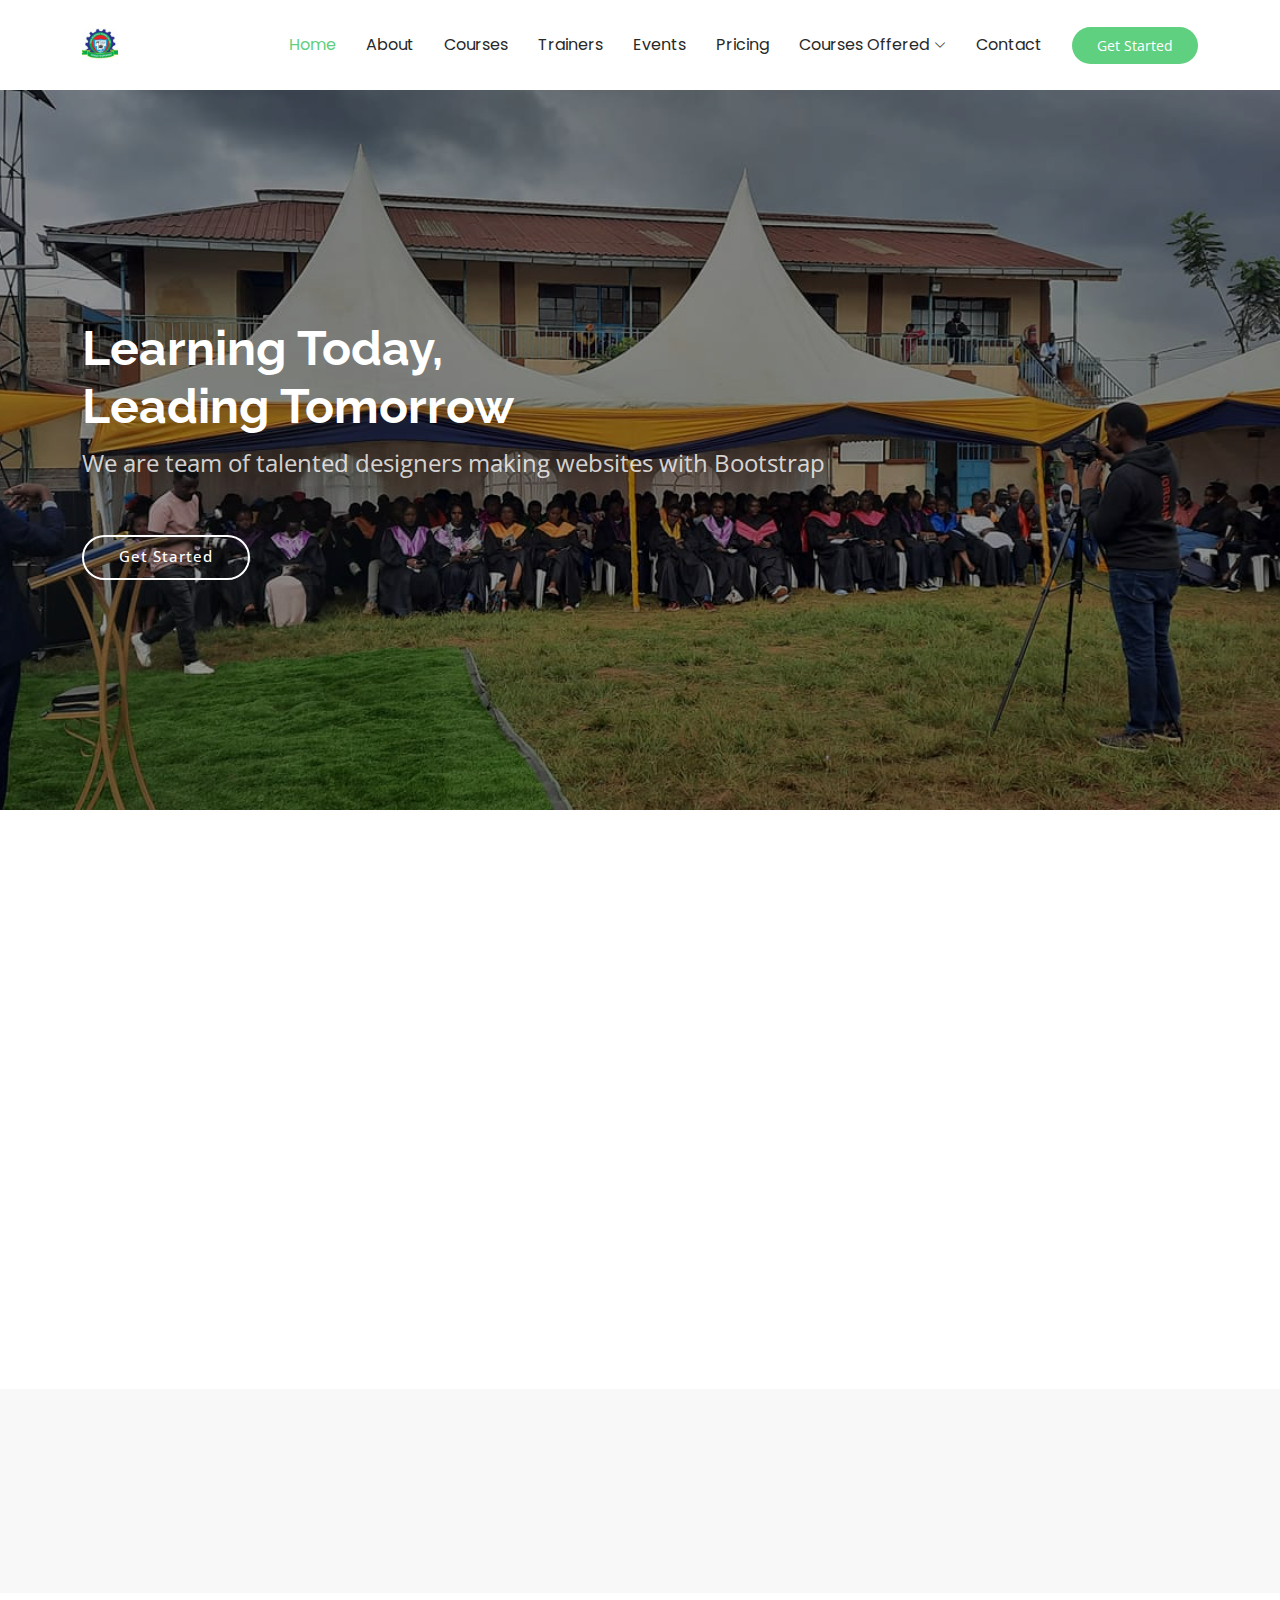
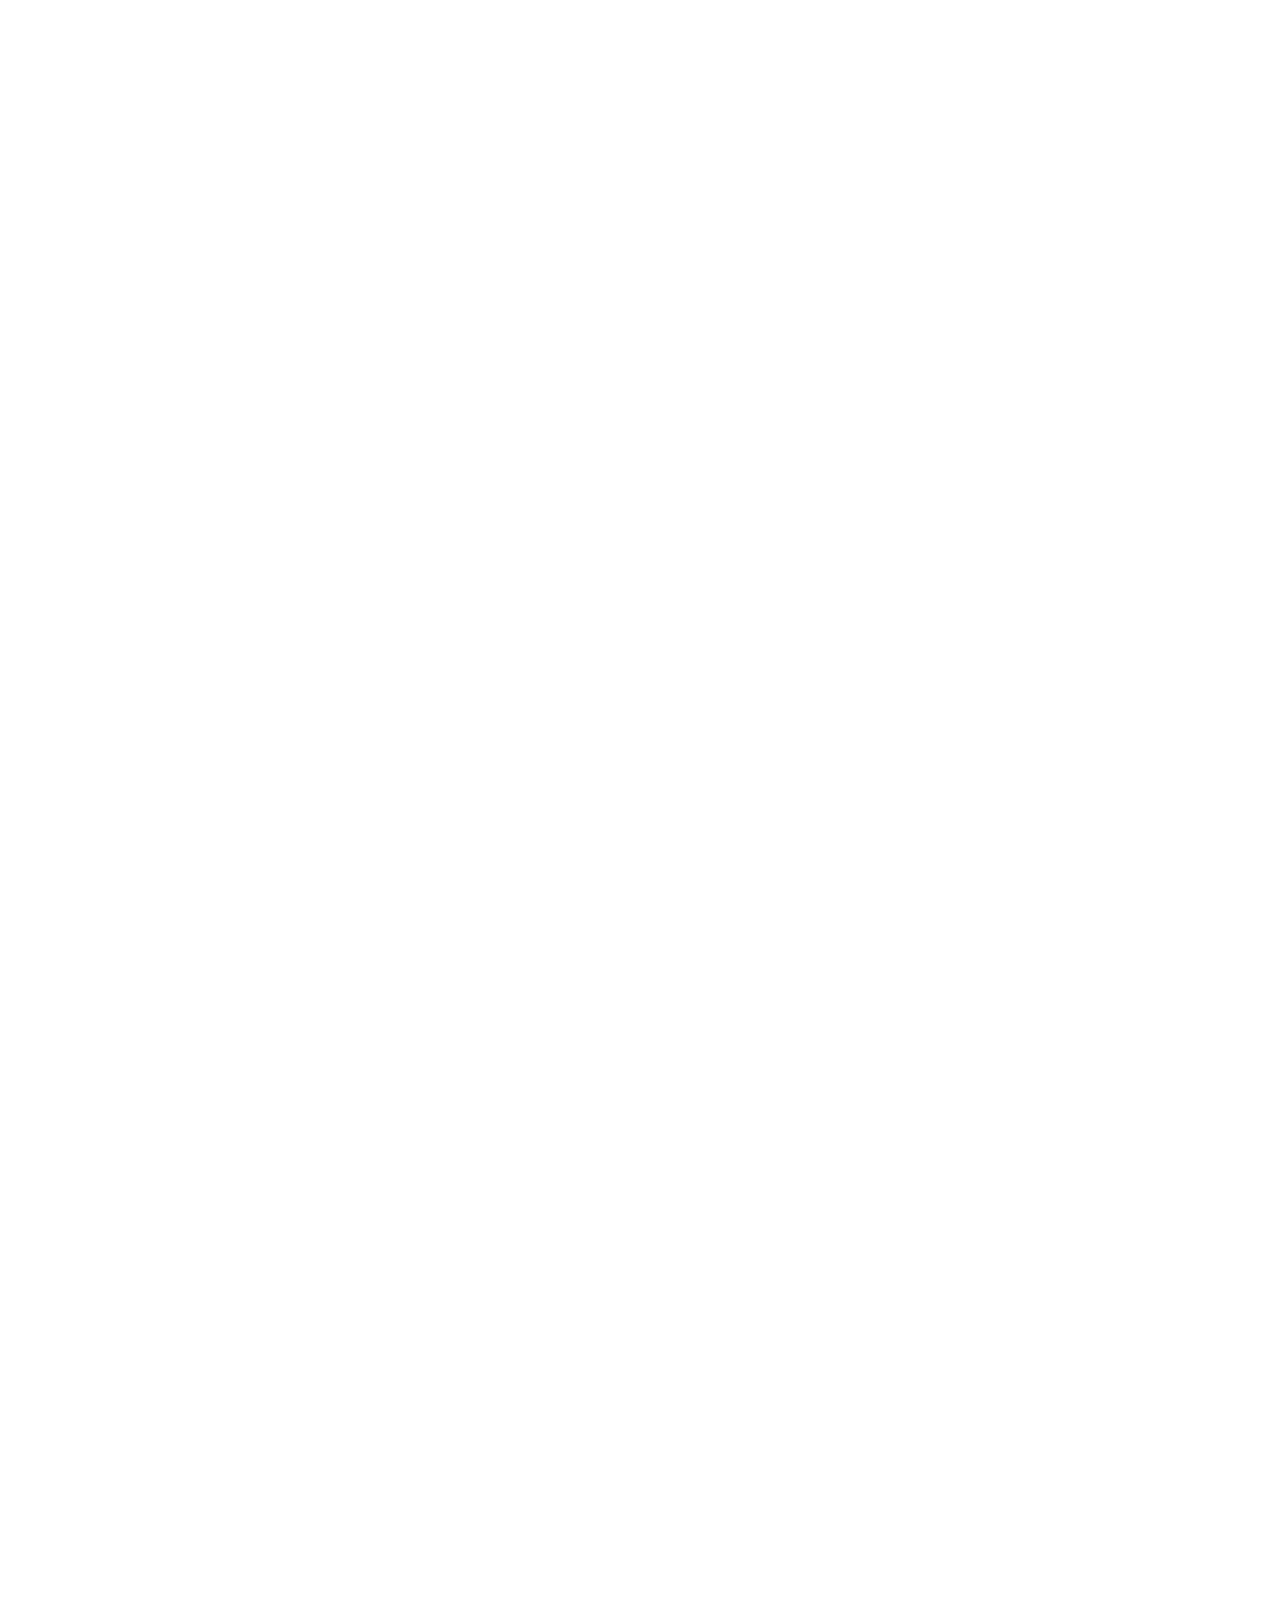
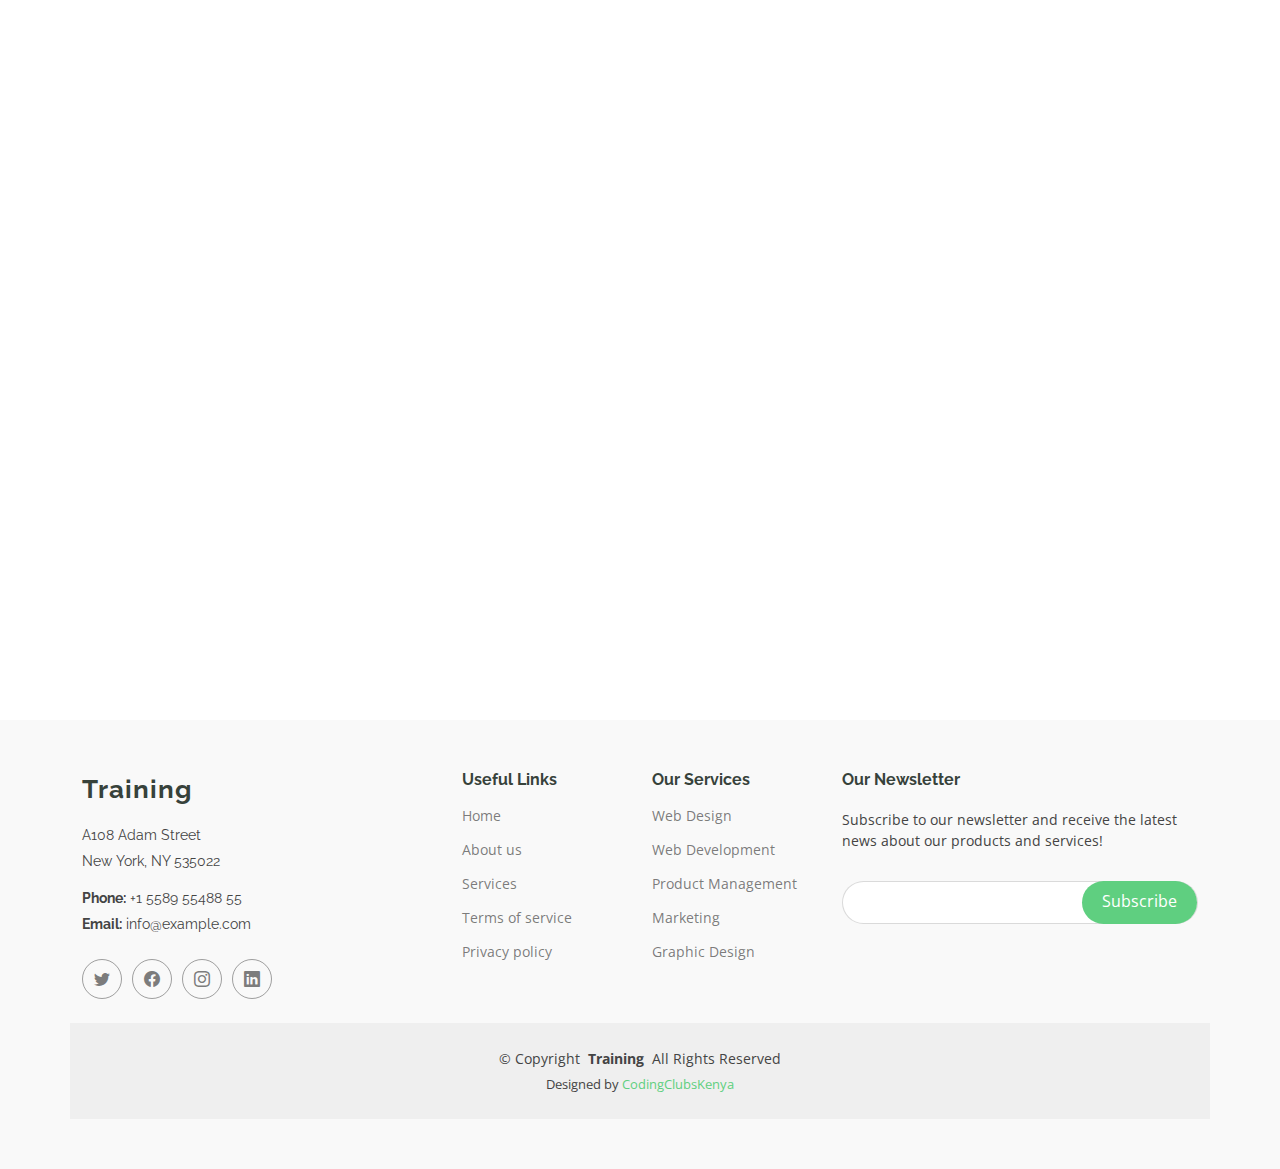
==== commit 2d8a5c72: "commit" ====
--- a/index.html
+++ b/index.html
@@ -175,18 +175,17 @@
           </div>
 
           <div class="col-lg-6 order-2 order-lg-1 content" data-aos="fade-up" data-aos-delay="200">
-            <h3>Voluptatem dignissimos provident quasi corporis</h3>
-            <p class="fst-italic">
-              Kinoo Vocational Training Centre is dedicated to providing quality vocational education and training to empower students with the skills and knowledge necessary for success in their careers. Our mission is to nurture and develop talent through comprehensive courses that cover a wide range of industries, including business, engineering, hospitality, IT, and more.
-            </p>
+            <h3>  Kinoo Vocational Training Centre</h3>
+            <p class="">
+              VTC is dedicated to providing quality vocational education and training to empower students with the skills and knowledge necessary for success in their careers.
+               </p>
+        
             <ul>
-              <li><i class="bi bi-check-circle"></i> <span>Ullamco laboris nisi ut aliquip ex ea commodo
+              <li><i class="bi bi-check-circle"></i> <span><strong>Accreditation and Licensing:</strong> Kinoo Vocational Training Center is a public institution registered and licensed by TVETA since April 2018.
                   consequat.</span></li>
-              <li><i class="bi bi-check-circle"></i> <span>Duis aute irure dolor in reprehenderit in voluptate
+              <li><i class="bi bi-check-circle"></i> <span><strong>Course Offerings:</strong>  The center offers a variety of diploma, certificate, craft, and artisan courses such as Hair and Beauty Therapy, Electrical Wireman, and Food Processing Technology.
                   velit.</span></li>
-              <li><i class="bi bi-check-circle"></i> <span>Ullamco laboris nisi ut aliquip ex ea commodo consequat. Duis
-                  aute irure dolor in reprehenderit in voluptate trideta storacalaperda mastiro dolore eu fugiat nulla
-                  pariatur.</span></li>
+              <li><i class="bi bi-check-circle"></i> <span><strong >Contact Information</strong> Located in Nairobi, it can be reached via P.O. Box 12908-00100, Nairobi, and the registration license number is TVETA/PUBLIC/VTC/0092/2018. </span></li>
             </ul>
             <a href="#" class="read-more"><span>Read More</span><i class="bi bi-arrow-right"></i></a>
           </div>
@@ -251,7 +250,7 @@
 
           <div class="col-lg-4" data-aos="fade-up" data-aos-delay="100">
             <div class="why-box">
-              <h3>Why Choose Our Products?</h3>
+              <h3>Why Choose Our School?</h3>
               <p>
                 Lorem ipsum dolor sit amet, consectetur adipiscing elit, sed do eiusmod tempor incididunt ut labore et
                 dolore magna aliqua. Duis aute irure dolor in reprehenderit
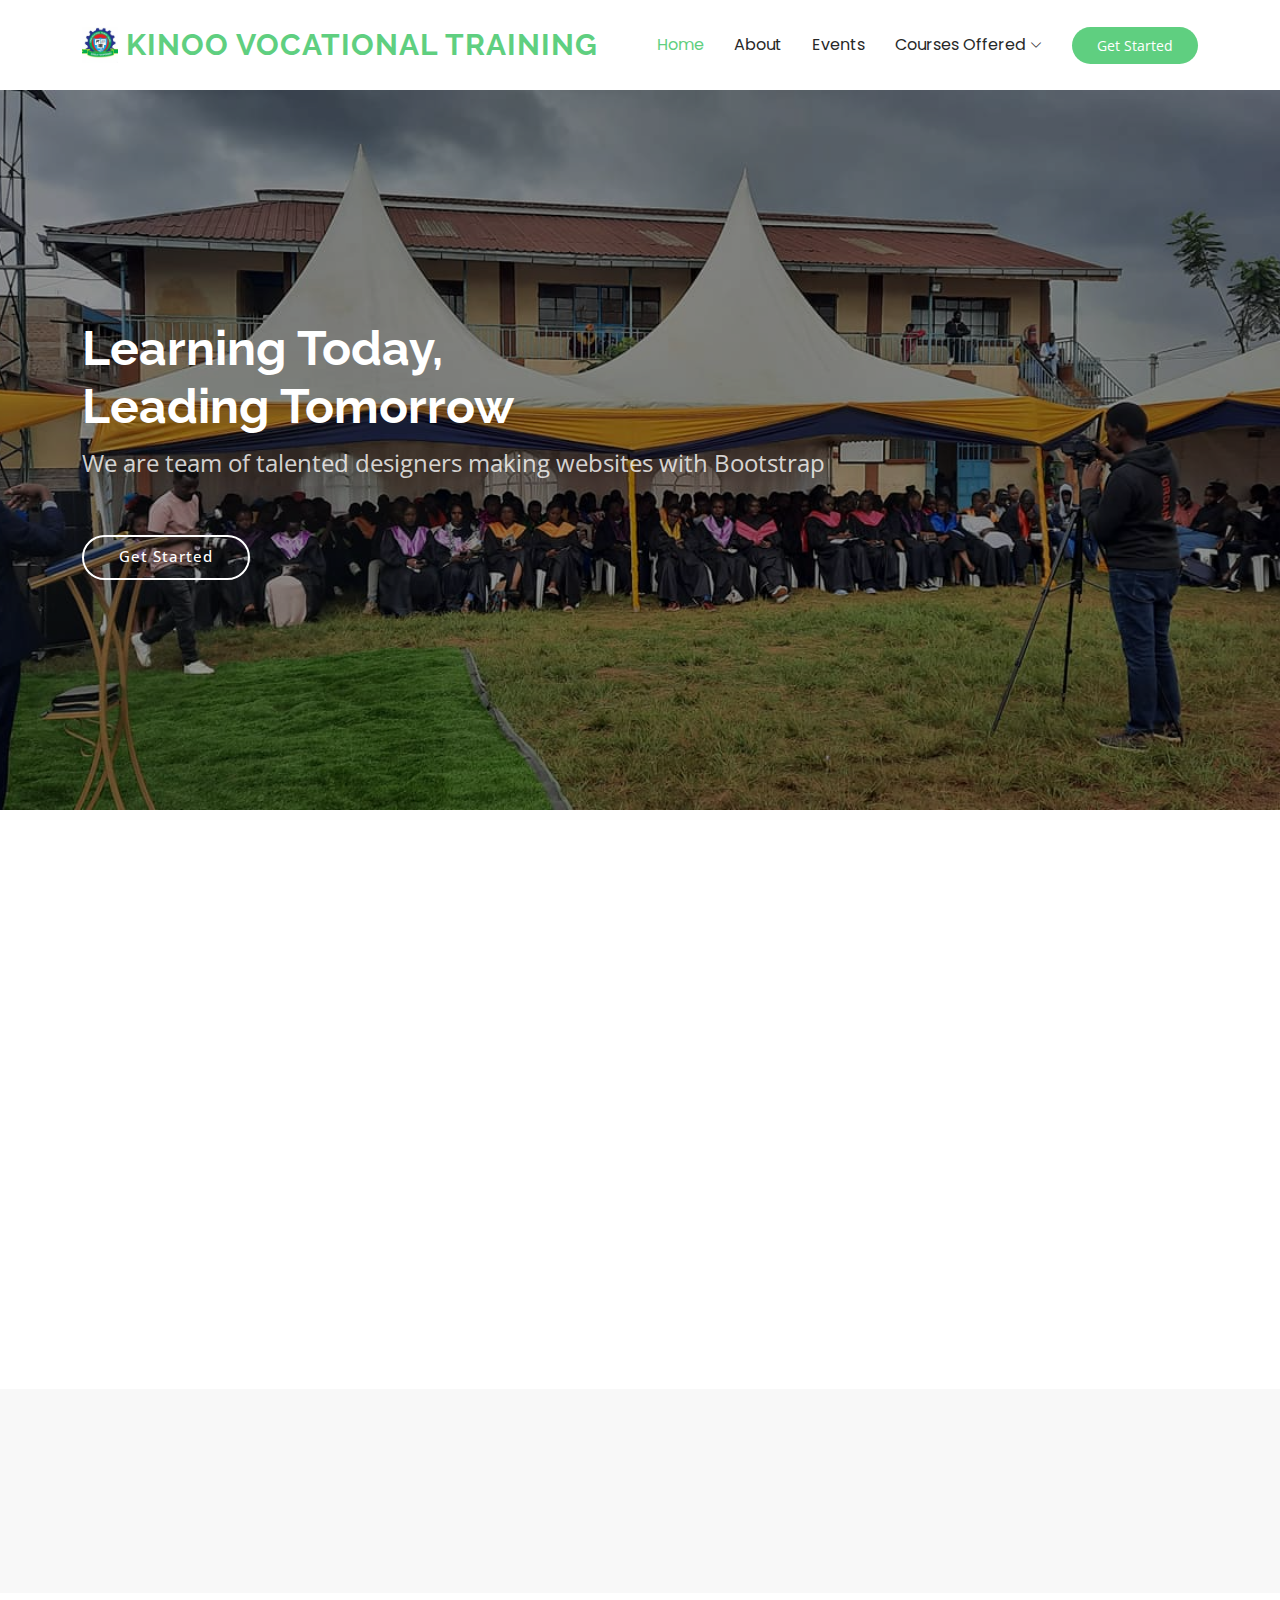
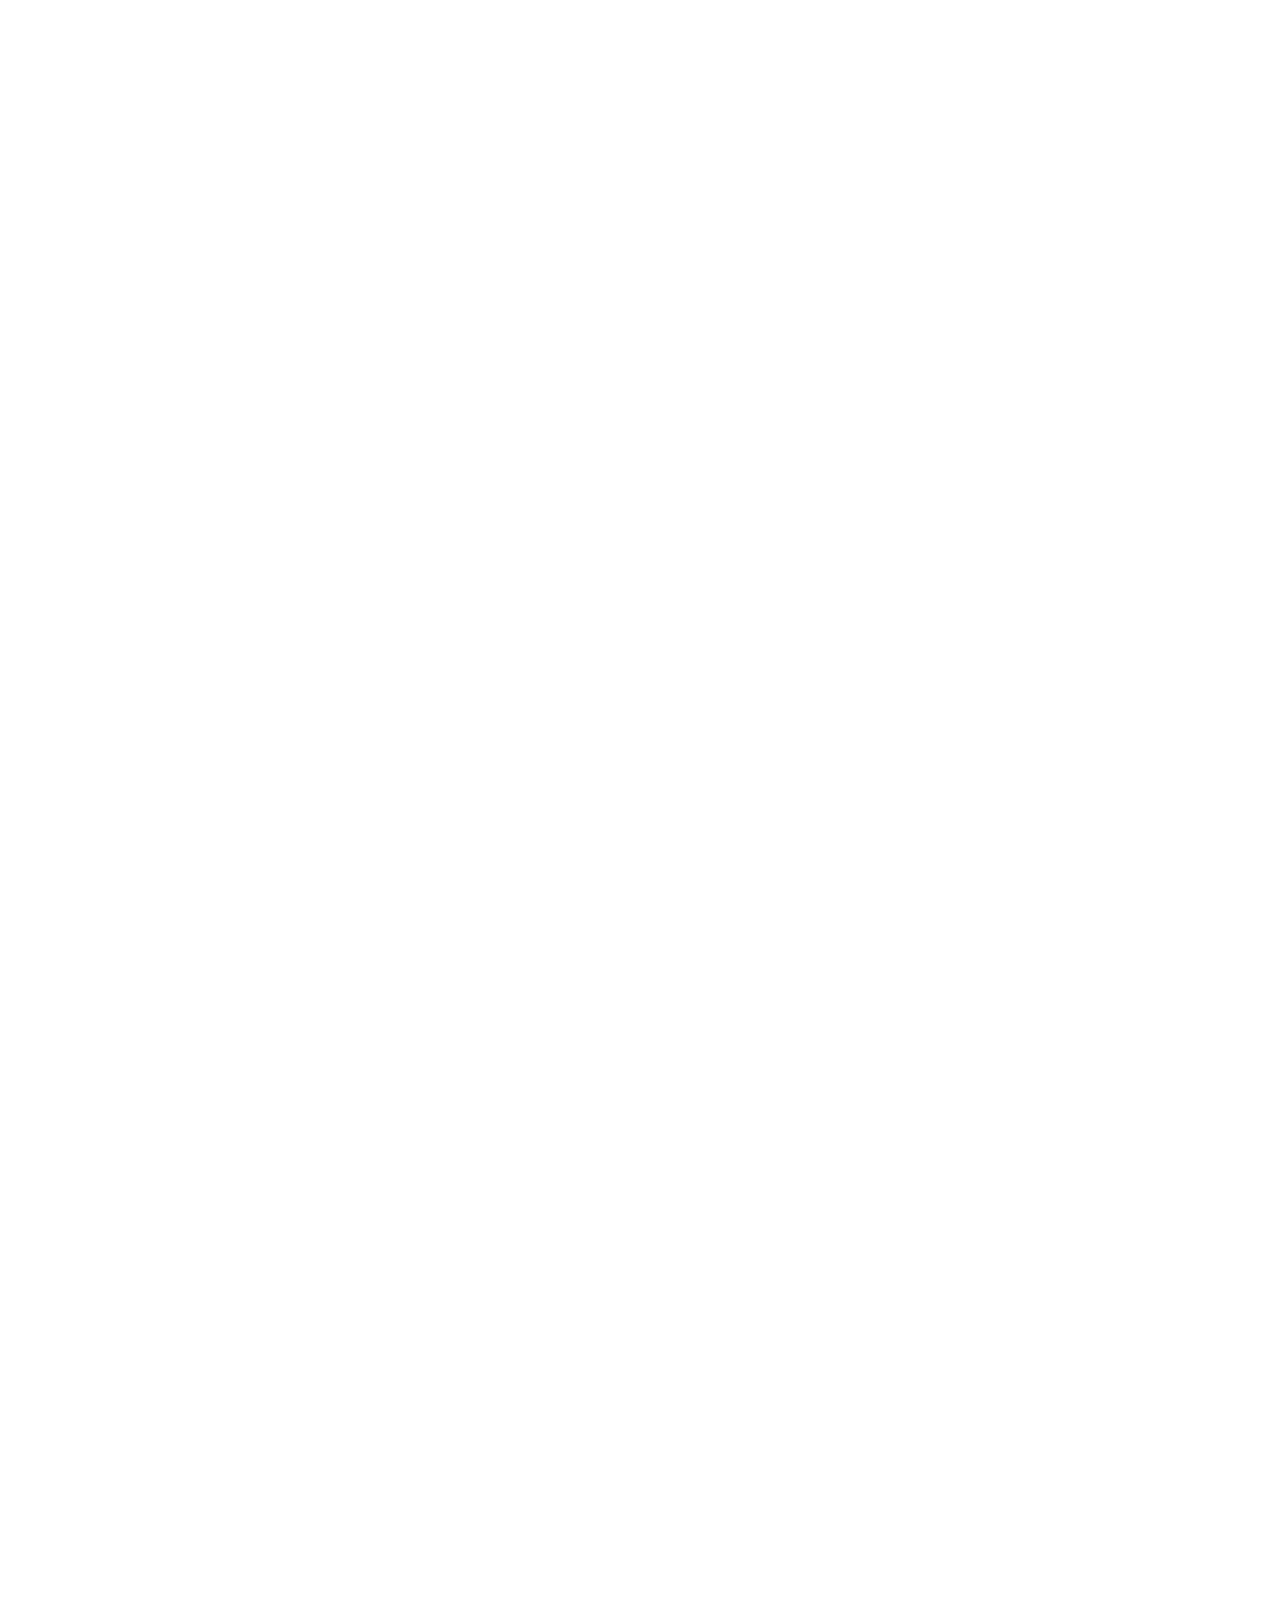
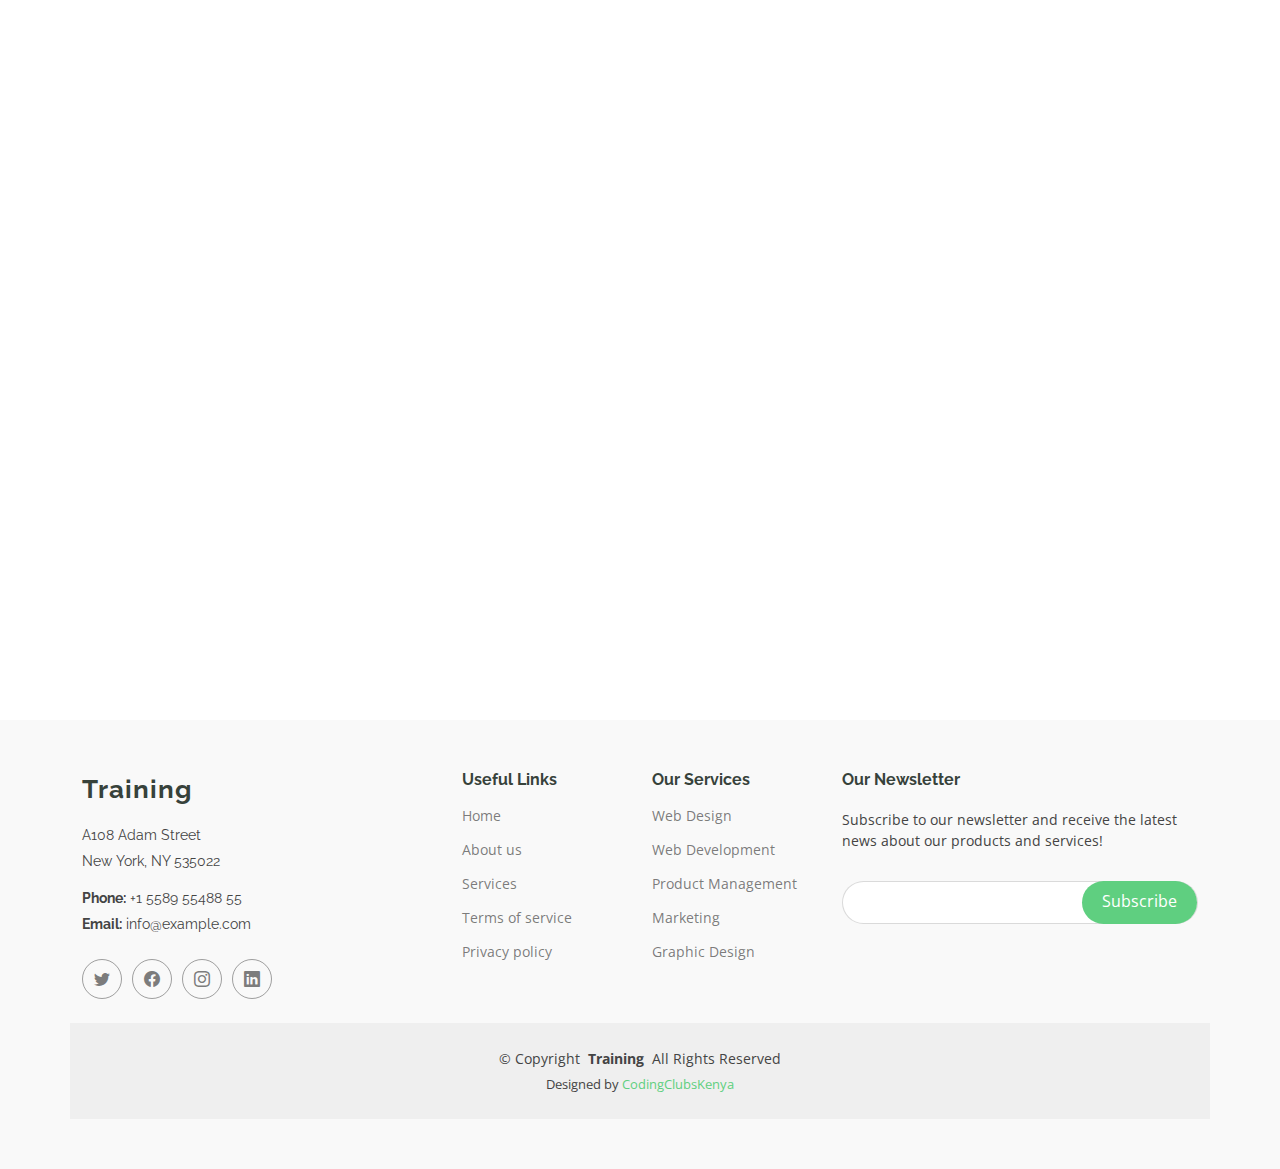
==== commit 7acf6ae1: "first commit" ====
--- a/index.html
+++ b/index.html
@@ -4,15 +4,15 @@
 <head>
   <meta charset="utf-8">
   <meta content="width=device-width, initial-scale=1.0" name="viewport">
-  <title>Index - Training Bootstrap Template</title>
+
   <meta content="" name="description">
   <meta content="" name="keywords">
-
-  <!-- Favicons -->
-  <link href="assets/img/favicon.png" rel="icon">
-  <link href="assets/img/apple-touch-icon.png" rel="apple-touch-icon">
-
-  <!-- Fonts -->
+  <title>VTC</title>
+ 
+
+  <link href="assets/img/poly/favicon-16x16.png" rel="icon">
+  <link href="assets/img/poly/apple-touch-icon.png" rel="apple-touch-icon">
+    <!-- Fonts -->
   <link href="https://fonts.googleapis.com" rel="preconnect">
   <link href="https://fonts.gstatic.com" rel="preconnect" crossorigin>
   <link
@@ -45,18 +45,18 @@
 
       <a href="index.html" class="logo d-flex align-items-center me-auto">
         <!-- Uncomment the line below if you also wish to use an image logo -->
-        <!-- <img src="assets/img/logo.png" alt=""> -->
-        <h1 class="sitename"> <img src="assets/img/poly/OIP.jpg" alt="" data-aos="fade-in"></h1>
+        <img src="assets/img/poly/OIP-vmake1.png" alt="VTC">
+        <h1 class="sitename"> Kinoo Vocational Training</h1>
       </a>
 
       <nav id="navmenu" class="navmenu">
         <ul>
           <li><a href="index.html" class="active">Home</a></li>
           <li><a href="about.html">About</a></li>
-          <li><a href="courses.html">Courses</a></li>
-          <li><a href="trainers.html">Trainers</a></li>
+          <!-- <li><a href="courses.html">Courses</a></li> -->
+          <!-- <li><a href="trainers.html">Trainers</a></li> -->
           <li><a href="events.html">Events</a></li>
-          <li><a href="pricing.html">Pricing</a></li>
+          <!-- <li><a href="pricing.html">Pricing</a></li> -->
           <li class="dropdown"><a href="#"><span>Courses Offered</span> <i class="bi bi-chevron-down toggle-dropdown"></i></a>
             <ul>
               <li class="dropdown"><a href="#"><span>Business & Management</span> <i
@@ -136,7 +136,7 @@
              
             </ul>
           </li>
-          <li><a href="contact.html">Contact</a></li>
+          <!-- <li><a href="contact.html">Contact</a></li> -->
         </ul>
         <i class="mobile-nav-toggle d-xl-none bi bi-list"></i>
       </nav>
